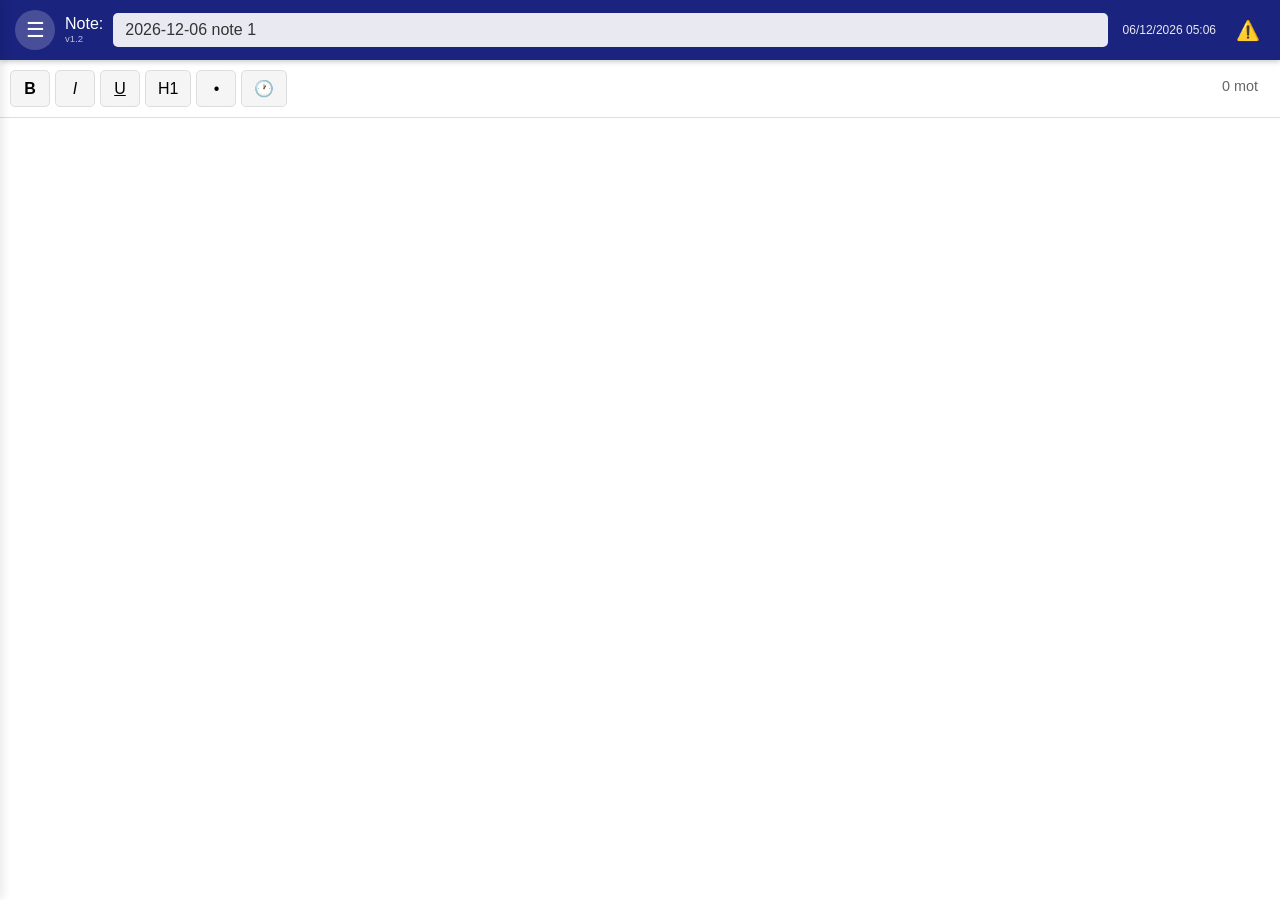
==== index.html @ 63331151 "v1.2: ID alphanumériques uniques pour synchronisation fiable" ====
<!DOCTYPE html>
<html lang="fr">
<head>
    <meta charset="UTF-8">
    <meta name="viewport" content="width=device-width, initial-scale=1.0">
    <meta name="description" content="Bloc-notes avec table des matières - Version Standalone">
    <meta name="theme-color" content="#1a237e">
    <link rel="manifest" href="manifest.json">
    <link rel="icon" type="image/png" sizes="192x192" href="icon-192.png">
    <link rel="icon" type="image/png" sizes="512x512" href="icon-512.png">
    <link rel="shortcut icon" href="icon-192.png">
    <meta name="mobile-web-app-capable" content="yes">
    <meta name="apple-mobile-web-app-capable" content="yes">
    <meta name="apple-mobile-web-app-status-bar-style" content="black-translucent">
    <meta name="apple-mobile-web-app-title" content="Bloc-Notes">
    <link rel="apple-touch-icon" href="icon-192.png">
    <title>Bloc-Notes</title>
    <style>
        * { margin: 0; padding: 0; box-sizing: border-box; }
        body { font-family: -apple-system, BlinkMacSystemFont, 'Segoe UI', Roboto, Oxygen, Ubuntu, sans-serif; background: #f5f5f5; overflow: hidden; }
        .app { display: flex; flex-direction: column; height: 100vh; }
        .sidebar-overlay { position: fixed; top: 0; left: 0; width: 100%; height: 100%; background: rgba(0,0,0,0.5); z-index: 150; display: none; }
        .sidebar-overlay.show { display: block; }
        .header { background: #1a237e; color: white; padding: 10px 15px; display: flex; align-items: center; gap: 10px; box-shadow: 0 2px 5px rgba(0,0,0,0.2); z-index: 100; }
        .note-label-container { display: flex; flex-direction: column; align-items: flex-start; line-height: 1; white-space: nowrap; }
        .note-label { font-size: 1rem; font-weight: 500; white-space: nowrap; }
        .version-label { font-size: 0.6rem; color: rgba(255,255,255,0.7); margin-top: 2px; font-weight: 300; }
        .section-title-header { flex: 1; background: rgba(255,255,255,0.9); border: none; color: #333; font-size: 1rem; font-weight: 500; padding: 8px 12px; border-radius: 5px; outline: none; }
        .section-title-header::placeholder { color: #999; }
        .section-title-header:focus { background: white; }
        .last-modified { font-size: 0.75rem; color: rgba(255,255,255,0.9); white-space: nowrap; padding: 0 5px; }
        .storage-status { font-size: 1.2rem; padding: 0 5px; cursor: help; }
        .btn-menu { background: rgba(255,255,255,0.2); border: none; color: white; font-size: 1.3rem; width: 40px; height: 40px; border-radius: 50%; cursor: pointer; transition: background 0.2s; flex-shrink: 0; }
        .btn-menu:active { background: rgba(255,255,255,0.3); }
        .sidebar { position: fixed; left: -300px; top: 0; width: 300px; height: 100%; background: white; box-shadow: 2px 0 10px rgba(0,0,0,0.1); transition: left 0.3s; z-index: 200; overflow-y: auto; }
        .sidebar.open { left: 0; }
        .sidebar-header { background: #1a237e; color: white; padding: 15px; display: flex; justify-content: space-between; align-items: center; }
        .sidebar-header h2 { font-size: 1.2rem; font-weight: 500; }
        .btn-close { background: none; border: none; color: white; font-size: 1.5rem; cursor: pointer; width: 35px; height: 35px; }
        .btn-new-section { background: #1a237e; color: white; border: none; padding: 12px; margin: 15px 15px 10px 15px; border-radius: 5px; cursor: pointer; font-size: 1rem; font-weight: 500; width: calc(100% - 30px); }
        .btn-export, .btn-import { background: #1a237e; color: white; border: none; padding: 6px 8px; margin: 0 0 10px 0; border-radius: 5px; cursor: pointer; font-size: 0.75rem; font-weight: 500; width: 42%; display: inline-flex; align-items: center; gap: 4px; line-height: 1.2; }
        .btn-export { margin-left: 15px; margin-right: 1%; }
        .btn-import { margin-left: 1%; margin-right: 15px; }
        .btn-icon { font-size: 1.5rem; display: block; flex-shrink: 0; }
        .btn-delete { background: #d32f2f; color: white; border: none; padding: 12px; margin: 0 15px 15px 15px; border-radius: 5px; cursor: pointer; font-size: 1rem; font-weight: 500; width: calc(100% - 30px); }
        .google-drive-section { padding: 0 15px 0 15px; }
        .btn-google-drive, .btn-sync, .btn-restore { color: white; border: none; padding: 12px; margin: 0 0 10px 0; border-radius: 5px; cursor: pointer; font-size: 1rem; font-weight: 500; width: 100%; }
        .btn-google-drive { background: #1565c0; }
        .btn-sync { background: #34a853; margin-bottom: 0; }
        .btn-sync:disabled, .btn-restore:disabled { background: #ccc; cursor: not-allowed; }
        .btn-restore { background: #fbbc04; color: #333; }
        .sync-status { margin-top: 10px; padding: 8px; border-radius: 4px; font-size: 0.85rem; text-align: center; }
        .sync-status.success { background: #d4edda; color: #155724; }
        .sync-status.error { background: #f8d7da; color: #721c24; }
        .sync-status.loading, .sync-status.info { background: #d1ecf1; color: #0c5460; }
        .toc { list-style: none; padding: 0; }
        .toc li { padding: 12px 20px; cursor: pointer; border-bottom: 1px solid #eee; transition: background 0.2s; display: flex; align-items: center; gap: 10px; }
        .toc li input[type="checkbox"] { cursor: pointer; width: 18px; height: 18px; flex-shrink: 0; }
        .toc li span { flex: 1; }
        .toc li:hover { background: #f0f0f0; }
        .toc li.active { background: #e8eaf6; border-left: 4px solid #1a237e; }
        .editor-container { flex: 1; display: flex; flex-direction: column; overflow: hidden; }
        .toolbar { display: flex; gap: 5px; padding: 10px; background: white; border-bottom: 1px solid #ddd; overflow-x: auto; }
        .btn-tool { background: #f5f5f5; border: 1px solid #ddd; padding: 8px 12px; border-radius: 5px; cursor: pointer; font-size: 1rem; min-width: 40px; transition: background 0.2s; }
        .btn-tool:active { background: #e0e0e0; }
        .btn-tool.active { background: #1a237e; color: white; border-color: #1a237e; }
        .word-count { margin-left: auto; padding: 8px 12px; color: #666; font-size: 0.9rem; font-weight: 500; white-space: nowrap; }
        .editor { flex: 1; padding: 20px; background: white; overflow-y: auto; outline: none; font-size: 1rem; line-height: 1.6; }
        .editor p { margin-bottom: 10px; }
        .editor h1 { font-size: 1.8rem; margin: 20px 0 10px 0; color: #333; }
        .editor h2 { font-size: 1.4rem; margin: 15px 0 10px 0; color: #555; }
        .editor ul { margin: 0; padding-left: 20px; }
        .editor li { margin: 0; }
        .editor strong { font-weight: bold; }
        .editor em { font-style: italic; }
        .editor u { text-decoration: underline; }
        @media (max-width: 480px) { .editor { font-size: 0.95rem; padding: 15px; } }
        
        /* Configuration Google Drive */
        .config-overlay { position: fixed; top: 0; left: 0; width: 100%; height: 100%; background: rgba(0,0,0,0.7); z-index: 300; display: none; }
        .config-overlay.show { display: flex; align-items: center; justify-content: center; }
        .config-panel { background: white; padding: 30px; border-radius: 10px; max-width: 500px; width: 90%; }
        .config-panel h3 { margin-bottom: 20px; color: #1a237e; }
        .config-panel label { display: block; margin-bottom: 5px; font-weight: 500; }
        .config-panel input { width: 100%; padding: 10px; margin-bottom: 15px; border: 1px solid #ddd; border-radius: 5px; font-size: 0.9rem; }
        .config-buttons { display: flex; gap: 10px; margin-top: 20px; }
        .config-buttons button { flex: 1; padding: 12px; border: none; border-radius: 5px; cursor: pointer; font-weight: 500; }
        .btn-save-config { background: #4285f4; color: white; }
        .btn-cancel-config { background: #ccc; color: #333; }
    </style>
</head>
<body>
    <div class="app">
        <div class="sidebar-overlay" id="sidebarOverlay"></div>
        <header class="header">
            <button class="btn-menu" id="toggleSidebar">☰</button>
            <div class="note-label-container">
                <span class="note-label">Note:</span>
                <span class="version-label">v1.2</span>
            </div>
            <input type="text" id="sectionTitle" class="section-title-header" placeholder="Titre">
            <span class="last-modified" id="lastModified"></span>
            <span class="storage-status" id="storageStatus" title="Statut de protection des données"></span>
        </header>
        <aside class="sidebar" id="sidebar">
            <div class="sidebar-header">
                <h2>Table des matières</h2>
                <button class="btn-close" id="closeSidebar">✕</button>
            </div>
            <button class="btn-new-section" id="newSectionBtn">+ Nouvelle note</button>
            <button class="btn-delete" id="deleteSectionBtn">🗑️ Supprimer notes cochées</button>
            <button class="btn-export" id="exportBtn"><span class="btn-icon">📥</span><span>Export notes cochées</span></button>
            <button class="btn-import" id="importBtn"><span class="btn-icon">📤</span><span>Import notes</span></button>
            <hr style="margin: 0; border: none; border-top: 1px solid #ddd;">
            <div class="google-drive-section">
                <button class="btn-google-drive" id="googleConfigBtn" style="width: 100%;">⚙️ Config & connexion Google</button>
                <button class="btn-sync" id="googleDriveSyncBtn" disabled>☁️ Synchro Google Drive</button>
                <div id="syncStatus" class="sync-status"></div>
            </div>
            <input type="file" id="importFileInput" accept=".json" style="display: none;">
            <ul class="toc" id="tocList"></ul>
        </aside>
        <main class="editor-container">
            <div class="toolbar">
                <button class="btn-tool" id="boldBtn" title="Gras (Ctrl+B)"><strong>B</strong></button>
                <button class="btn-tool" id="italicBtn" title="Italique (Ctrl+I)"><em>I</em></button>
                <button class="btn-tool" id="underlineBtn" title="Souligné (Ctrl+U)"><u>U</u></button>
                <button class="btn-tool" id="h1Btn" title="Titre (H1) / Normal">H1</button>
                <button class="btn-tool" id="ulBtn" title="Liste">•</button>
                <button class="btn-tool" id="timestampBtn" title="Insérer date et heure">🕐</button>
                <span class="word-count" id="wordCount">0 mots</span>
            </div>
            <div class="editor" id="editor" contenteditable="true" spellcheck="true"></div>
        </main>
    </div>
    
    <!-- Panneau de configuration Google Drive -->
    <div class="config-overlay" id="configOverlay">
        <div class="config-panel">
            <h3>⚙️ Configuration Google Drive</h3>
            <p style="font-size: 0.9rem; color: #666; margin-bottom: 20px;">
                Configurez vos identifiants Google Drive une seule fois.
                <a href="https://github.com/mikolajkopernikus/bloc-notes/blob/main/CONFIGURATION_GOOGLE_DRIVE.md" target="_blank" style="color: #4285f4;">Voir le guide</a>
            </p>
            <label for="clientIdInput">Client ID:</label>
            <input type="text" id="clientIdInput" placeholder="123456789-abc.apps.googleusercontent.com">
            
            <label for="apiKeyInput">API Key:</label>
            <input type="text" id="apiKeyInput" placeholder="AIzaSy...">
            
            <div class="config-buttons">
                <button class="btn-save-config" id="saveConfigBtn">💾 Enregistrer & connect</button>
                <button class="btn-cancel-config" id="cancelConfigBtn">❌ Annuler</button>
            </div>
        </div>
    </div>

    <script>
// ===== DATABASE (IndexedDB) =====
const DB_NAME='BlocNotesDB',DB_VERSION=1,STORE_NAME='sections';
let db=null;
async function initDB(){return new Promise((r,j)=>{const req=indexedDB.open(DB_NAME,DB_VERSION);req.onerror=()=>j(req.error);req.onsuccess=()=>{db=req.result;r(db)};req.onupgradeneeded=e=>{db=e.target.result;if(!db.objectStoreNames.contains(STORE_NAME)){const os=db.createObjectStore(STORE_NAME,{keyPath:'id'});os.createIndex('lastModified','lastModified',{unique:false})}}})}
async function checkPersistentStorage(){if(navigator.storage&&navigator.storage.persisted){const p=await navigator.storage.persisted();const el=document.getElementById('storageStatus');if(el){el.textContent=p?'🔒':'⚠️';el.title=p?'Données protégées':'ATTENTION: Données non protégées';el.style.color=p?'#4CAF50':'#ff9800'}return p}return false}
async function requestPersistentStorage(){if(navigator.storage&&navigator.storage.persist){const p=await navigator.storage.persist();await checkPersistentStorage();return p}return false}
async function saveAllSections(secs){if(!db)await initDB();return new Promise((r,j)=>{const t=db.transaction([STORE_NAME],'readwrite'),os=t.objectStore(STORE_NAME);os.clear().onsuccess=()=>secs.forEach(s=>os.add(s));t.oncomplete=()=>r();t.onerror=()=>j(t.error)})}
async function loadAllSections(){if(!db)await initDB();return new Promise((r,j)=>{const t=db.transaction([STORE_NAME],'readonly'),req=t.objectStore(STORE_NAME).getAll();req.onsuccess=()=>r(req.result);req.onerror=()=>j(req.error)})}
async function migrateFromLocalStorage(){try{const d=localStorage.getItem('bloc-notes-sections');if(d){const s=JSON.parse(d);await saveAllSections(s);localStorage.removeItem('bloc-notes-sections');return s}}catch(e){}return null}

// ===== GOOGLE DRIVE SYNC (avec configuration) =====
let GOOGLE_CONFIG={CLIENT_ID:'',API_KEY:'',DISCOVERY_DOC:'https://www.googleapis.com/discovery/v1/apis/drive/v3/rest',SCOPES:'https://www.googleapis.com/auth/drive.file'};
let tokenClient,gapiInited=false,gisInited=false,isSignedIn=false,lastInitError=null;
function loadGoogleConfig(){const c=localStorage.getItem('googleDriveConfig');if(c){const cfg=JSON.parse(c);GOOGLE_CONFIG.CLIENT_ID=cfg.clientId||'';GOOGLE_CONFIG.API_KEY=cfg.apiKey||''}}
function saveGoogleConfig(clientId,apiKey){localStorage.setItem('googleDriveConfig',JSON.stringify({clientId,apiKey}));GOOGLE_CONFIG.CLIENT_ID=clientId;GOOGLE_CONFIG.API_KEY=apiKey}
async function initGoogleDrive(){loadGoogleConfig();if(!GOOGLE_CONFIG.CLIENT_ID||!GOOGLE_CONFIG.API_KEY){console.log('Configuration Google Drive non définie');return}try{await loadGoogleAPIs();await gapiInit();gisInit();lastInitError=null}catch(e){console.error('Erreur init Google Drive:',e);lastInitError=e.message||String(e);showSyncStatus('❌ Erreur: '+lastInitError,'error')}}
function loadGoogleAPIs(){return new Promise((r,j)=>{if(window.gapi&&window.google){r();return}const gs=document.createElement('script');gs.src='https://apis.google.com/js/api.js';gs.onload=()=>{const gis=document.createElement('script');gis.src='https://accounts.google.com/gsi/client';gis.onload=r;gis.onerror=j;document.body.appendChild(gis)};gs.onerror=j;document.body.appendChild(gs)})}
async function gapiInit(){await new Promise(r=>gapi.load('client',r));await gapi.client.init({apiKey:GOOGLE_CONFIG.API_KEY,discoveryDocs:[GOOGLE_CONFIG.DISCOVERY_DOC]});gapiInited=true}
function gisInit(){tokenClient=google.accounts.oauth2.initTokenClient({client_id:GOOGLE_CONFIG.CLIENT_ID,scope:GOOGLE_CONFIG.SCOPES,callback:res=>{if(res.error)throw res;isSignedIn=true;updateSyncButton();showSyncStatus('✓ Connecté','success');checkAutoRestore()}});gisInited=true}
async function checkAutoRestore(){if(sections.length===0){const f=await findNotesFile();if(f){if(confirm('Aucune note locale trouvée. Voulez-vous restaurer vos notes depuis Google Drive ?')){await restoreFromGoogleDrive()}}}}
function generateUniqueId(){return Date.now().toString(36)+Math.random().toString(36).substr(2,9)}
async function signInGoogleDrive(){if(!GOOGLE_CONFIG.CLIENT_ID){alert('Veuillez d\'abord configurer vos identifiants Google Drive (bouton ⚙️ Configurer)');return}if(!gapiInited||!gisInited){showSyncStatus('⏳ Initialisation...','loading');let attempts=0;while((!gapiInited||!gisInited)&&attempts<20){await new Promise(r=>setTimeout(r,500));attempts++}if(!gapiInited||!gisInited){const err=lastInitError||'Timeout d\'initialisation';alert('❌ Erreur d\'initialisation:\n\n'+err+'\n\nVérifiez :\n1. CLIENT_ID correct\n2. API_KEY correcte\n3. Origines autorisées dans Google Cloud Console');showSyncStatus('❌ '+err,'error');return}showSyncStatus('','info')}tokenClient.requestAccessToken({prompt:'consent'})}
function signOutGoogleDrive(){const t=gapi.client.getToken();if(t){google.accounts.oauth2.revoke(t.access_token);gapi.client.setToken('');isSignedIn=false;updateSyncButton();showSyncStatus('Déconnecté','info')}}
async function smartSync(){if(!isSignedIn){alert('Connectez-vous d\'abord');return}const btn=document.getElementById('googleDriveSyncBtn'),originalText=btn.textContent;btn.disabled=true;btn.textContent='⏳ Synchro...';showSyncStatus('⏳ Synchronisation...','loading');try{const remoteFile=await findNotesFile();if(!remoteFile){if(sections.length===0){alert('Aucune note à synchroniser.');showSyncStatus('','info');return}await uploadToGoogleDrive();btn.textContent=originalText;btn.disabled=false;return}const response=await gapi.client.drive.files.get({fileId:remoteFile.id,alt:'media'}),remoteData=JSON.parse(response.body);if(!remoteData.sections||!Array.isArray(remoteData.sections)){throw new Error('Format distant invalide')}const remoteDeleted=remoteData.deletedNotes||[];const allIds=new Set([...sections.map(s=>s.id),...remoteData.sections.map(s=>s.id),...deletedNotes.map(d=>d.id),...remoteDeleted.map(d=>d.id)]);let added=0,updated=0,deleted=0;const newSections=[];allIds.forEach(id=>{const localNote=sections.find(s=>s.id===id);const remoteNote=remoteData.sections.find(s=>s.id===id);const localDel=deletedNotes.find(d=>d.id===id);const remoteDel=remoteDeleted.find(d=>d.id===id);const localDate=localNote?new Date(localNote.lastModified):(localDel?new Date(localDel.deletedAt):null);const remoteDate=remoteNote?new Date(remoteNote.lastModified):(remoteDel?new Date(remoteDel.deletedAt):null);const localIsDeleted=!!localDel;const remoteIsDeleted=!!remoteDel;if(!localDate&&!remoteDate)return;if(!localDate){if(remoteIsDeleted){deletedNotes.push(remoteDel);deleted++}else{newSections.push(remoteNote);added++}return}if(!remoteDate){if(localIsDeleted){deleted++}else{newSections.push(localNote);added++}return}if(localDate>remoteDate){if(localIsDeleted){if(!remoteIsDeleted)deleted++}else{newSections.push(localNote);updated++}}else{if(remoteIsDeleted){if(!localDel){deletedNotes.push(remoteDel);deleted++}}else{newSections.push(remoteNote);if(localNote&&remoteDate>localDate)updated++}}});sections=newSections;deletedNotes=[...new Map(deletedNotes.map(d=>[d.id,d])).values()];await saveData();updateTOC();if(currentSectionId){const stillExists=sections.find(s=>s.id===currentSectionId);if(stillExists){loadSection(currentSectionId)}else if(sections.length>0){loadSection(sections[0].id)}}else if(sections.length>0){loadSection(sections[0].id)}await uploadToGoogleDrive();showSyncStatus(`✓ Sync: ${added} ajout, ${updated} màj, ${deleted} suppr`,'success')}catch(e){showSyncStatus('❌ Erreur','error');alert('Erreur: '+e.message)}finally{btn.textContent=originalText;btn.disabled=false}}
async function mergeSections(local,remote){const result=[],conflicts=[],localMap=new Map(local.map(s=>([s.id,s]))),remoteMap=new Map(remote.map(s=>([s.id,s])));let added=0,updated=0;remote.forEach(r=>{const l=localMap.get(r.id);if(!l){result.push(r);added++;localMap.delete(r.id)}else{if(new Date(r.lastModified)>new Date(l.lastModified)){result.push(r);updated++;conflicts.push({title:r.title,chosenVersion:'distante'})}else{result.push(l)}localMap.delete(r.id)}});localMap.forEach(l=>{result.push(l);added++});return{result,conflicts,added,updated}}
async function uploadToGoogleDrive(){showSyncStatus('⏳ Upload...','loading');const d={sections,deletedNotes,lastSync:new Date().toISOString(),version:'0.7'},json=JSON.stringify(d,null,2),f=await findNotesFile();f?await updateFileInDrive(f.id,json):await createFileInDrive(json);showSyncStatus('✓ Synchronisé','success');localStorage.setItem('lastGoogleDriveSync',new Date().toISOString())}
async function restoreFromGoogleDrive(){showSyncStatus('⏳ Restauration...','loading');try{const f=await findNotesFile();if(!f){alert('Aucune sauvegarde');showSyncStatus('❌ Aucune sauvegarde','error');return}const r=await gapi.client.drive.files.get({fileId:f.id,alt:'media'}),d=JSON.parse(r.body);if(d.sections&&Array.isArray(d.sections)){sections=d.sections;await saveData();updateTOC();if(sections.length>0)loadSection(sections[0].id);showSyncStatus('✓ Restauré','success')}else throw new Error('Format invalide')}catch(e){showSyncStatus('❌ Erreur','error');alert('Erreur: '+e.message)}}
async function findNotesFile(){try{const r=await gapi.client.drive.files.list({q:"name='bloc-notes-backup.json' and trashed=false",spaces:'drive',fields:'files(id, name, modifiedTime)'});return r.result.files&&r.result.files.length>0?r.result.files[0]:null}catch(e){throw e}}
async function createFileInDrive(content){const f=new Blob([content],{type:'application/json'}),m={name:'bloc-notes-backup.json',mimeType:'application/json'},form=new FormData();form.append('metadata',new Blob([JSON.stringify(m)],{type:'application/json'}));form.append('file',f);const r=await fetch('https://www.googleapis.com/upload/drive/v3/files?uploadType=multipart',{method:'POST',headers:new Headers({'Authorization':'Bearer '+gapi.client.getToken().access_token}),body:form});return await r.json()}
async function updateFileInDrive(fileId,content){const f=new Blob([content],{type:'application/json'}),r=await fetch(`https://www.googleapis.com/upload/drive/v3/files/${fileId}?uploadType=media`,{method:'PATCH',headers:new Headers({'Authorization':'Bearer '+gapi.client.getToken().access_token,'Content-Type':'application/json'}),body:f});return await r.json()}
function updateSyncButton(){const sb=document.getElementById('googleDriveSyncBtn'),sib=document.getElementById('googleDriveSignInBtn'),sob=document.getElementById('googleDriveSignOutBtn');if(isSignedIn){if(sb)sb.disabled=false;if(sib)sib.style.display='none';if(sob)sob.style.display='inline-block'}else{if(sb)sb.disabled=true;if(sib)sib.style.display='inline-block';if(sob)sob.style.display='none'}}
function showSyncStatus(msg,type){const el=document.getElementById('syncStatus');if(!el)return;el.textContent=msg;el.className='sync-status '+type;if(type!=='error')setTimeout(()=>{el.textContent='';el.className='sync-status'},5000)}

// ===== APP LOGIC =====
let sections=[],currentSectionId=null,autoSaveTimer=null,deletedNotes=[];
document.addEventListener('DOMContentLoaded',async()=>{await initDB();await requestPersistentStorage();await loadData();updateTOC();initializeEventListeners();initGoogleDrive();if(sections.length===0)createNewSection();else loadSection(sections[0].id)});
function initializeEventListeners(){document.getElementById('toggleSidebar').addEventListener('click',()=>{document.getElementById('sidebar').classList.add('open');document.getElementById('sidebarOverlay').classList.add('show')});document.getElementById('closeSidebar').addEventListener('click',()=>{document.getElementById('sidebar').classList.remove('open');document.getElementById('sidebarOverlay').classList.remove('show')});document.getElementById('sidebarOverlay').addEventListener('click',()=>{document.getElementById('sidebar').classList.remove('open');document.getElementById('sidebarOverlay').classList.remove('show')});document.getElementById('newSectionBtn').addEventListener('click',createNewSection);document.getElementById('exportBtn').addEventListener('click',exportSelectedNotes);document.getElementById('importBtn').addEventListener('click',()=>document.getElementById('importFileInput').click());document.getElementById('importFileInput').addEventListener('change',importNotes);document.getElementById('deleteSectionBtn').addEventListener('click',deleteSelectedSections);document.getElementById('googleConfigBtn').addEventListener('click',showConfigPanel);document.getElementById('googleDriveSyncBtn').addEventListener('click',smartSync);document.getElementById('sectionTitle').addEventListener('input',updateSectionTitle);document.getElementById('boldBtn').addEventListener('click',()=>execCommand('bold'));document.getElementById('italicBtn').addEventListener('click',()=>execCommand('italic'));document.getElementById('underlineBtn').addEventListener('click',()=>execCommand('underline'));document.getElementById('h1Btn').addEventListener('click',toggleHeading);document.getElementById('ulBtn').addEventListener('click',toggleList);document.getElementById('timestampBtn').addEventListener('click',insertTimestamp);const ed=document.getElementById('editor');ed.addEventListener('input',()=>{if(currentSectionId){const s=sections.find(x=>x.id===currentSectionId);if(s){s.content=ed.innerHTML;s.lastModified=new Date().toISOString();updateLastModifiedDisplay(s.lastModified);updateWordCount();clearTimeout(autoSaveTimer);autoSaveTimer=setTimeout(()=>saveData(),500)}}});ed.addEventListener('mouseup',updateToolbarState);ed.addEventListener('keyup',updateToolbarState);ed.addEventListener('focus',updateToolbarState);document.addEventListener('keydown',e=>{if(e.ctrlKey||e.metaKey){if(e.key==='b'){e.preventDefault();execCommand('bold')}else if(e.key==='i'){e.preventDefault();execCommand('italic')}else if(e.key==='u'){e.preventDefault();execCommand('underline')}}})}
function showConfigPanel(){const co=document.getElementById('configOverlay');co.classList.add('show');loadGoogleConfig();document.getElementById('clientIdInput').value=GOOGLE_CONFIG.CLIENT_ID||'';document.getElementById('apiKeyInput').value=GOOGLE_CONFIG.API_KEY||'';document.getElementById('saveConfigBtn').onclick=async()=>{const cid=document.getElementById('clientIdInput').value.trim(),ak=document.getElementById('apiKeyInput').value.trim();if(!cid||!ak){alert('Veuillez remplir les deux champs');return}saveGoogleConfig(cid,ak);co.classList.remove('show');await initGoogleDrive();await signInGoogleDrive()};document.getElementById('cancelConfigBtn').onclick=()=>co.classList.remove('show')}
async function loadData(){try{let data=await loadAllSections();if(!data||data.length===0){data=await migrateFromLocalStorage()}if(data&&data.length>0){sections=data}else{sections=[]}const delStr=localStorage.getItem('deletedNotes');if(delStr){try{deletedNotes=JSON.parse(delStr)}catch(e){deletedNotes=[]}}}catch(e){sections=[];deletedNotes=[]}}
async function saveData(){try{await saveAllSections(sections);localStorage.setItem('deletedNotes',JSON.stringify(deletedNotes))}catch(e){}}
function saveCurrentSection(){if(currentSectionId){const s=sections.find(x=>x.id===currentSectionId);if(s){s.content=document.getElementById('editor').innerHTML;s.title=document.getElementById('sectionTitle').value||'Sans titre';s.lastModified=new Date().toISOString()}}}
function createNewSection(){saveCurrentSection();const n=new Date(),y=n.getFullYear(),m=String(n.getMonth()+1).padStart(2,'0'),d=String(n.getDate()).padStart(2,'0'),ds=`${y}-${m}-${d}`,tn=sections.filter(s=>s.title&&s.title.startsWith(ds)).length+1,newS={id:generateUniqueId(),title:`${ds} note ${tn}`,content:'',createdAt:n.toISOString(),lastModified:n.toISOString()};sections.push(newS);updateTOC();loadSection(newS.id);saveData();document.getElementById('sidebar').classList.remove('open');document.getElementById('sidebarOverlay').classList.remove('show')}
function updateWordCount(){const ed=document.getElementById('editor'),text=ed.innerText.trim(),words=text?text.split(/\s+/).filter(w=>w.length>0).length:0;document.getElementById('wordCount').textContent=words+' mot'+(words>1?'s':'')}
function loadSection(sid){saveCurrentSection();const s=sections.find(x=>x.id===sid);if(!s)return;currentSectionId=sid;document.getElementById('sectionTitle').value=s.title;document.getElementById('editor').innerHTML=s.content;updateLastModifiedDisplay(s.lastModified);updateWordCount();document.querySelectorAll('.toc li').forEach(li=>{li.classList.remove('active');if(parseInt(li.dataset.id)===sid)li.classList.add('active')});saveData()}function updateSectionTitle(){if(!currentSectionId)return;const s=sections.find(x=>x.id===currentSectionId);if(s){s.title=document.getElementById('sectionTitle').value||'Sans titre';s.lastModified=new Date().toISOString();updateLastModifiedDisplay(s.lastModified);updateTOC();clearTimeout(autoSaveTimer);autoSaveTimer=setTimeout(()=>saveData(),500)}}
function deleteSelectedSections(){const cbs=document.querySelectorAll('.toc input[type="checkbox"]:checked');if(cbs.length===0){alert('Sélectionnez au moins une note');return}if(sections.length===cbs.length){alert('Vous ne pouvez pas tout supprimer');return}const ids=Array.from(cbs).map(cb=>parseInt(cb.dataset.sectionId));if(!confirm(`Supprimer ${ids.length} note(s) ?`))return;const now=new Date().toISOString();ids.forEach(id=>{deletedNotes.push({id:id,deletedAt:now})});sections=sections.filter(s=>!ids.includes(s.id));if(ids.includes(currentSectionId))loadSection(sections[0].id);updateTOC();saveData()}
function updateTOC(){const tl=document.getElementById('tocList');tl.innerHTML='';sections.forEach(s=>{const li=document.createElement('li');li.dataset.id=s.id;if(s.id===currentSectionId)li.classList.add('active');const cb=document.createElement('input');cb.type='checkbox';cb.dataset.sectionId=s.id;cb.addEventListener('click',e=>e.stopPropagation());const sp=document.createElement('span');sp.textContent=s.title;sp.addEventListener('click',()=>{loadSection(s.id);document.getElementById('sidebar').classList.remove('open');document.getElementById('sidebarOverlay').classList.remove('show')});li.appendChild(cb);li.appendChild(sp);tl.appendChild(li)})}
function updateLastModifiedDisplay(iso){const el=document.getElementById('lastModified');if(!el)return;try{const d=new Date(iso);el.textContent=d.toLocaleString('fr-FR',{year:'numeric',month:'2-digit',day:'2-digit',hour:'2-digit',minute:'2-digit'})}catch(e){el.textContent=''}}
function execCommand(cmd,val=null){document.execCommand(cmd,false,val);document.getElementById('editor').focus();setTimeout(updateToolbarState,10)}
function toggleHeading(){const sel=window.getSelection();if(!sel.rangeCount)return;const rg=sel.getRangeAt(0);let n=rg.startContainer;while(n&&n.nodeType!==1)n=n.parentNode;if(n&&n!==document.getElementById('editor')){if(n.tagName==='H1'){const dv=document.createElement('div');dv.innerHTML=n.innerHTML;removeAllFontSizes(dv);n.parentNode.replaceChild(dv,n);const nr=document.createRange();nr.selectNodeContents(dv);nr.collapse(false);sel.removeAllRanges();sel.addRange(nr)}else{const h=document.createElement('h1');h.innerHTML=n.innerHTML;n.parentNode.replaceChild(h,n);const nr=document.createRange();nr.selectNodeContents(h);nr.collapse(false);sel.removeAllRanges();sel.addRange(nr)}}document.getElementById('editor').focus();updateToolbarState()}
function removeAllFontSizes(el){if(el.style)el.style.fontSize='';el.querySelectorAll('*').forEach(e=>{if(e.style)e.style.fontSize=''})}
function insertTimestamp(){const n=new Date(),ts=`${n.getFullYear()}-${String(n.getMonth()+1).padStart(2,'0')}-${String(n.getDate()).padStart(2,'0')} ${String(n.getHours()).padStart(2,'0')}:${String(n.getMinutes()).padStart(2,'0')}`,sel=window.getSelection();if(sel.rangeCount>0){const rg=sel.getRangeAt(0);rg.deleteContents();const tn=document.createTextNode(ts);rg.insertNode(tn);rg.setStartAfter(tn);rg.setEndAfter(tn);sel.removeAllRanges();sel.addRange(rg);if(currentSectionId){const s=sections.find(x=>x.id===currentSectionId);if(s){s.content=document.getElementById('editor').innerHTML;s.lastModified=new Date().toISOString();updateLastModifiedDisplay(s.lastModified);clearTimeout(autoSaveTimer);autoSaveTimer=setTimeout(()=>saveData(),500)}}}document.getElementById('editor').focus()}
function toggleList(){const sel=window.getSelection();if(!sel.rangeCount)return;const rg=sel.getRangeAt(0);let n=rg.startContainer;while(n&&n.nodeType!==1)n=n.parentNode;let lp=n;while(lp&&lp!==document.getElementById('editor')){if(lp.tagName==='UL'){removeList(lp);document.getElementById('editor').focus();updateToolbarState();return}lp=lp.parentNode}if(n&&n!==document.getElementById('editor')){const ul=document.createElement('ul'),li=document.createElement('li');li.innerHTML=n.innerHTML;ul.appendChild(li);n.parentNode.replaceChild(ul,n);const nr=document.createRange();nr.selectNodeContents(li);nr.collapse(false);sel.removeAllRanges();sel.addRange(nr)}document.getElementById('editor').focus();updateToolbarState()}
function removeList(ul){const sel=window.getSelection(),rg=sel.getRangeAt(0);let li=rg.startContainer;while(li&&li.tagName!=='LI')li=li.parentNode;if(li){const dv=document.createElement('div');dv.innerHTML=li.innerHTML;ul.parentNode.replaceChild(dv,ul);const nr=document.createRange();nr.selectNodeContents(dv);nr.collapse(false);sel.removeAllRanges();sel.addRange(nr)}}
function increaseFontSize(){const sel=window.getSelection();if(sel.rangeCount>0&&!sel.isCollapsed){const rg=sel.getRangeAt(0),fg=rg.extractContents();adjustFontSizeInFragment(fg,1.2);rg.insertNode(fg);const nr=document.createRange();nr.setStartBefore(fg.firstChild);nr.setEndAfter(fg.lastChild);sel.removeAllRanges();sel.addRange(nr)}document.getElementById('editor').focus()}
function decreaseFontSize(){const sel=window.getSelection();if(sel.rangeCount>0&&!sel.isCollapsed){const rg=sel.getRangeAt(0),fg=rg.extractContents();adjustFontSizeInFragment(fg,0.8);rg.insertNode(fg);const nr=document.createRange();nr.setStartBefore(fg.firstChild);nr.setEndAfter(fg.lastChild);sel.removeAllRanges();sel.addRange(nr)}document.getElementById('editor').focus()}
function adjustFontSizeInFragment(n,f){if(n.nodeType===1){if(n.style&&n.style.fontSize){n.style.fontSize=(parseFloat(n.style.fontSize)*f)+'px'}else{const td=document.createElement('div');td.appendChild(n.cloneNode(false));document.getElementById('editor').appendChild(td);const cs=parseFloat(window.getComputedStyle(td.firstChild).fontSize);document.getElementById('editor').removeChild(td);n.style.fontSize=(cs*f)+'px'}}else if(n.nodeType===3){const sp=document.createElement('span'),td=document.createElement('div');td.textContent=n.textContent;document.getElementById('editor').appendChild(td);const cs=parseFloat(window.getComputedStyle(td).fontSize);document.getElementById('editor').removeChild(td);sp.style.fontSize=(cs*f)+'px';sp.textContent=n.textContent;n.parentNode.replaceChild(sp,n)}Array.from(n.childNodes).forEach(c=>adjustFontSizeInFragment(c,f))}
function updateToolbarState(){const bb=document.getElementById('boldBtn'),ib=document.getElementById('italicBtn'),ub=document.getElementById('underlineBtn'),h1b=document.getElementById('h1Btn');document.queryCommandState('bold')?bb.classList.add('active'):bb.classList.remove('active');document.queryCommandState('italic')?ib.classList.add('active'):ib.classList.remove('active');document.queryCommandState('underline')?ub.classList.add('active'):ub.classList.remove('active');const sel=window.getSelection();if(sel.rangeCount>0){let n=sel.getRangeAt(0).startContainer;while(n&&n.nodeType!==1)n=n.parentNode;n&&n.tagName==='H1'?h1b.classList.add('active'):h1b.classList.remove('active');let ln=n,inList=false;while(ln&&ln!==document.getElementById('editor')){if(ln.tagName==='UL'||ln.tagName==='LI'){inList=true;break}ln=ln.parentNode}const ulb=document.getElementById('ulBtn');inList?ulb.classList.add('active'):ulb.classList.remove('active')}}
function exportSelectedNotes(){const cbs=document.querySelectorAll('.toc input[type="checkbox"]:checked');if(cbs.length===0){alert('Sélectionnez au moins une note');return}const ids=Array.from(cbs).map(cb=>parseInt(cb.dataset.sectionId)),exp=sections.filter(s=>ids.includes(s.id)),json=JSON.stringify(exp,null,2),blob=new Blob([json],{type:'application/json'}),url=URL.createObjectURL(blob),a=document.createElement('a');a.href=url;a.download=`notes-export-${new Date().toISOString().slice(0,10)}.json`;a.click();URL.revokeObjectURL(url)}
function importNotes(e){const f=e.target.files[0];if(!f)return;const r=new FileReader();r.onload=ev=>{try{const d=JSON.parse(ev.target.result);if(!Array.isArray(d)){alert('Format invalide');return}d.forEach(n=>{n.id=generateUniqueId();sections.push(n)});updateTOC();saveData();alert(`${d.length} note(s) importée(s)`)}catch(err){alert('Erreur d\'import')}e.target.value=''};r.readAsText(f)}
    </script>
</body>
</html>
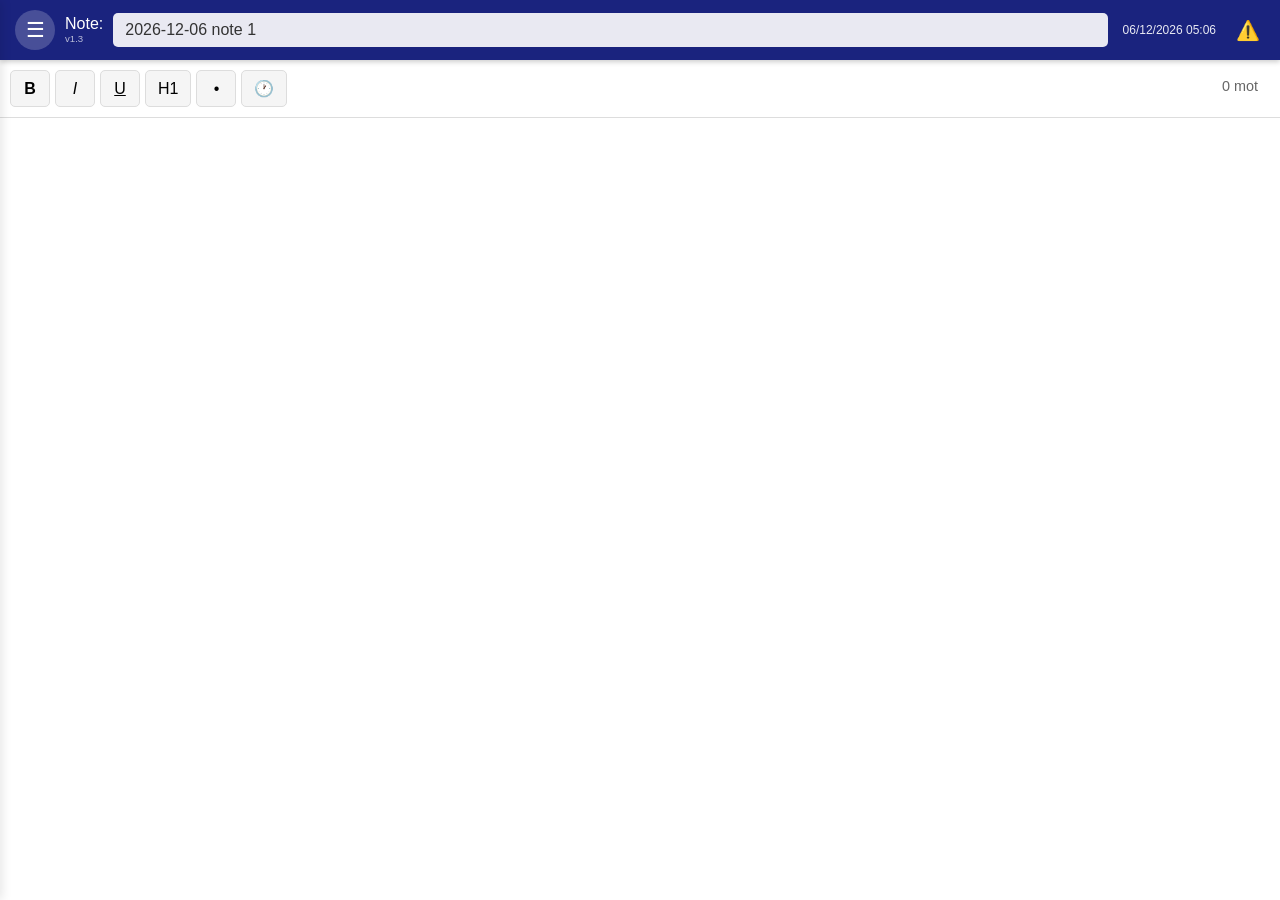
==== commit af922722: "v1.3: Suppression définitive + tooltip ID et date dans menu" ====
--- a/index.html
+++ b/index.html
@@ -96,7 +96,7 @@
             <button class="btn-menu" id="toggleSidebar">☰</button>
             <div class="note-label-container">
                 <span class="note-label">Note:</span>
-                <span class="version-label">v1.2</span>
+                <span class="version-label">v1.3</span>
             </div>
             <input type="text" id="sectionTitle" class="section-title-header" placeholder="Titre">
             <span class="last-modified" id="lastModified"></span>
@@ -179,9 +179,9 @@
 function generateUniqueId(){return Date.now().toString(36)+Math.random().toString(36).substr(2,9)}
 async function signInGoogleDrive(){if(!GOOGLE_CONFIG.CLIENT_ID){alert('Veuillez d\'abord configurer vos identifiants Google Drive (bouton ⚙️ Configurer)');return}if(!gapiInited||!gisInited){showSyncStatus('⏳ Initialisation...','loading');let attempts=0;while((!gapiInited||!gisInited)&&attempts<20){await new Promise(r=>setTimeout(r,500));attempts++}if(!gapiInited||!gisInited){const err=lastInitError||'Timeout d\'initialisation';alert('❌ Erreur d\'initialisation:\n\n'+err+'\n\nVérifiez :\n1. CLIENT_ID correct\n2. API_KEY correcte\n3. Origines autorisées dans Google Cloud Console');showSyncStatus('❌ '+err,'error');return}showSyncStatus('','info')}tokenClient.requestAccessToken({prompt:'consent'})}
 function signOutGoogleDrive(){const t=gapi.client.getToken();if(t){google.accounts.oauth2.revoke(t.access_token);gapi.client.setToken('');isSignedIn=false;updateSyncButton();showSyncStatus('Déconnecté','info')}}
-async function smartSync(){if(!isSignedIn){alert('Connectez-vous d\'abord');return}const btn=document.getElementById('googleDriveSyncBtn'),originalText=btn.textContent;btn.disabled=true;btn.textContent='⏳ Synchro...';showSyncStatus('⏳ Synchronisation...','loading');try{const remoteFile=await findNotesFile();if(!remoteFile){if(sections.length===0){alert('Aucune note à synchroniser.');showSyncStatus('','info');return}await uploadToGoogleDrive();btn.textContent=originalText;btn.disabled=false;return}const response=await gapi.client.drive.files.get({fileId:remoteFile.id,alt:'media'}),remoteData=JSON.parse(response.body);if(!remoteData.sections||!Array.isArray(remoteData.sections)){throw new Error('Format distant invalide')}const remoteDeleted=remoteData.deletedNotes||[];const allIds=new Set([...sections.map(s=>s.id),...remoteData.sections.map(s=>s.id),...deletedNotes.map(d=>d.id),...remoteDeleted.map(d=>d.id)]);let added=0,updated=0,deleted=0;const newSections=[];allIds.forEach(id=>{const localNote=sections.find(s=>s.id===id);const remoteNote=remoteData.sections.find(s=>s.id===id);const localDel=deletedNotes.find(d=>d.id===id);const remoteDel=remoteDeleted.find(d=>d.id===id);const localDate=localNote?new Date(localNote.lastModified):(localDel?new Date(localDel.deletedAt):null);const remoteDate=remoteNote?new Date(remoteNote.lastModified):(remoteDel?new Date(remoteDel.deletedAt):null);const localIsDeleted=!!localDel;const remoteIsDeleted=!!remoteDel;if(!localDate&&!remoteDate)return;if(!localDate){if(remoteIsDeleted){deletedNotes.push(remoteDel);deleted++}else{newSections.push(remoteNote);added++}return}if(!remoteDate){if(localIsDeleted){deleted++}else{newSections.push(localNote);added++}return}if(localDate>remoteDate){if(localIsDeleted){if(!remoteIsDeleted)deleted++}else{newSections.push(localNote);updated++}}else{if(remoteIsDeleted){if(!localDel){deletedNotes.push(remoteDel);deleted++}}else{newSections.push(remoteNote);if(localNote&&remoteDate>localDate)updated++}}});sections=newSections;deletedNotes=[...new Map(deletedNotes.map(d=>[d.id,d])).values()];await saveData();updateTOC();if(currentSectionId){const stillExists=sections.find(s=>s.id===currentSectionId);if(stillExists){loadSection(currentSectionId)}else if(sections.length>0){loadSection(sections[0].id)}}else if(sections.length>0){loadSection(sections[0].id)}await uploadToGoogleDrive();showSyncStatus(`✓ Sync: ${added} ajout, ${updated} màj, ${deleted} suppr`,'success')}catch(e){showSyncStatus('❌ Erreur','error');alert('Erreur: '+e.message)}finally{btn.textContent=originalText;btn.disabled=false}}
+async function smartSync(){if(!isSignedIn){alert('Connectez-vous d\'abord');return}const btn=document.getElementById('googleDriveSyncBtn'),originalText=btn.textContent;btn.disabled=true;btn.textContent='⏳ Synchro...';showSyncStatus('⏳ Synchronisation...','loading');try{const remoteFile=await findNotesFile();if(!remoteFile){if(sections.length===0){alert('Aucune note à synchroniser.');showSyncStatus('','info');return}deletedNotes=[];await saveData();await uploadToGoogleDrive();btn.textContent=originalText;btn.disabled=false;return}const response=await gapi.client.drive.files.get({fileId:remoteFile.id,alt:'media'}),remoteData=JSON.parse(response.body);if(!remoteData.sections||!Array.isArray(remoteData.sections)){throw new Error('Format distant invalide')}const localDeletedIds=deletedNotes.map(d=>d.id);let remoteSections=remoteData.sections.filter(s=>!localDeletedIds.includes(s.id));const allIds=new Set([...sections.map(s=>s.id),...remoteSections.map(s=>s.id)]);let added=0,updated=0,deleted=localDeletedIds.length;const newSections=[];allIds.forEach(id=>{const localNote=sections.find(s=>s.id===id);const remoteNote=remoteSections.find(s=>s.id===id);if(!localNote&&remoteNote){newSections.push(remoteNote);added++;return}if(localNote&&!remoteNote){newSections.push(localNote);added++;return}if(localNote&&remoteNote){const localDate=new Date(localNote.lastModified);const remoteDate=new Date(remoteNote.lastModified);if(localDate>remoteDate){newSections.push(localNote);updated++}else{newSections.push(remoteNote);if(remoteDate>localDate)updated++}}});sections=newSections;deletedNotes=[];await saveData();updateTOC();if(currentSectionId){const stillExists=sections.find(s=>s.id===currentSectionId);if(stillExists){loadSection(currentSectionId)}else if(sections.length>0){loadSection(sections[0].id)}}else if(sections.length>0){loadSection(sections[0].id)}await uploadToGoogleDrive();showSyncStatus(`✓ Sync: ${added} ajout, ${updated} màj, ${deleted} suppr`,'success')}catch(e){showSyncStatus('❌ Erreur','error');alert('Erreur: '+e.message)}finally{btn.textContent=originalText;btn.disabled=false}}
 async function mergeSections(local,remote){const result=[],conflicts=[],localMap=new Map(local.map(s=>([s.id,s]))),remoteMap=new Map(remote.map(s=>([s.id,s])));let added=0,updated=0;remote.forEach(r=>{const l=localMap.get(r.id);if(!l){result.push(r);added++;localMap.delete(r.id)}else{if(new Date(r.lastModified)>new Date(l.lastModified)){result.push(r);updated++;conflicts.push({title:r.title,chosenVersion:'distante'})}else{result.push(l)}localMap.delete(r.id)}});localMap.forEach(l=>{result.push(l);added++});return{result,conflicts,added,updated}}
-async function uploadToGoogleDrive(){showSyncStatus('⏳ Upload...','loading');const d={sections,deletedNotes,lastSync:new Date().toISOString(),version:'0.7'},json=JSON.stringify(d,null,2),f=await findNotesFile();f?await updateFileInDrive(f.id,json):await createFileInDrive(json);showSyncStatus('✓ Synchronisé','success');localStorage.setItem('lastGoogleDriveSync',new Date().toISOString())}
+async function uploadToGoogleDrive(){showSyncStatus('⏳ Upload...','loading');const d={sections,lastSync:new Date().toISOString(),version:'1.2'},json=JSON.stringify(d,null,2),f=await findNotesFile();f?await updateFileInDrive(f.id,json):await createFileInDrive(json);showSyncStatus('✓ Synchronisé','success');localStorage.setItem('lastGoogleDriveSync',new Date().toISOString())}
 async function restoreFromGoogleDrive(){showSyncStatus('⏳ Restauration...','loading');try{const f=await findNotesFile();if(!f){alert('Aucune sauvegarde');showSyncStatus('❌ Aucune sauvegarde','error');return}const r=await gapi.client.drive.files.get({fileId:f.id,alt:'media'}),d=JSON.parse(r.body);if(d.sections&&Array.isArray(d.sections)){sections=d.sections;await saveData();updateTOC();if(sections.length>0)loadSection(sections[0].id);showSyncStatus('✓ Restauré','success')}else throw new Error('Format invalide')}catch(e){showSyncStatus('❌ Erreur','error');alert('Erreur: '+e.message)}}
 async function findNotesFile(){try{const r=await gapi.client.drive.files.list({q:"name='bloc-notes-backup.json' and trashed=false",spaces:'drive',fields:'files(id, name, modifiedTime)'});return r.result.files&&r.result.files.length>0?r.result.files[0]:null}catch(e){throw e}}
 async function createFileInDrive(content){const f=new Blob([content],{type:'application/json'}),m={name:'bloc-notes-backup.json',mimeType:'application/json'},form=new FormData();form.append('metadata',new Blob([JSON.stringify(m)],{type:'application/json'}));form.append('file',f);const r=await fetch('https://www.googleapis.com/upload/drive/v3/files?uploadType=multipart',{method:'POST',headers:new Headers({'Authorization':'Bearer '+gapi.client.getToken().access_token}),body:form});return await r.json()}
@@ -201,7 +201,7 @@
 function updateWordCount(){const ed=document.getElementById('editor'),text=ed.innerText.trim(),words=text?text.split(/\s+/).filter(w=>w.length>0).length:0;document.getElementById('wordCount').textContent=words+' mot'+(words>1?'s':'')}
 function loadSection(sid){saveCurrentSection();const s=sections.find(x=>x.id===sid);if(!s)return;currentSectionId=sid;document.getElementById('sectionTitle').value=s.title;document.getElementById('editor').innerHTML=s.content;updateLastModifiedDisplay(s.lastModified);updateWordCount();document.querySelectorAll('.toc li').forEach(li=>{li.classList.remove('active');if(parseInt(li.dataset.id)===sid)li.classList.add('active')});saveData()}function updateSectionTitle(){if(!currentSectionId)return;const s=sections.find(x=>x.id===currentSectionId);if(s){s.title=document.getElementById('sectionTitle').value||'Sans titre';s.lastModified=new Date().toISOString();updateLastModifiedDisplay(s.lastModified);updateTOC();clearTimeout(autoSaveTimer);autoSaveTimer=setTimeout(()=>saveData(),500)}}
 function deleteSelectedSections(){const cbs=document.querySelectorAll('.toc input[type="checkbox"]:checked');if(cbs.length===0){alert('Sélectionnez au moins une note');return}if(sections.length===cbs.length){alert('Vous ne pouvez pas tout supprimer');return}const ids=Array.from(cbs).map(cb=>parseInt(cb.dataset.sectionId));if(!confirm(`Supprimer ${ids.length} note(s) ?`))return;const now=new Date().toISOString();ids.forEach(id=>{deletedNotes.push({id:id,deletedAt:now})});sections=sections.filter(s=>!ids.includes(s.id));if(ids.includes(currentSectionId))loadSection(sections[0].id);updateTOC();saveData()}
-function updateTOC(){const tl=document.getElementById('tocList');tl.innerHTML='';sections.forEach(s=>{const li=document.createElement('li');li.dataset.id=s.id;if(s.id===currentSectionId)li.classList.add('active');const cb=document.createElement('input');cb.type='checkbox';cb.dataset.sectionId=s.id;cb.addEventListener('click',e=>e.stopPropagation());const sp=document.createElement('span');sp.textContent=s.title;sp.addEventListener('click',()=>{loadSection(s.id);document.getElementById('sidebar').classList.remove('open');document.getElementById('sidebarOverlay').classList.remove('show')});li.appendChild(cb);li.appendChild(sp);tl.appendChild(li)})}
+function updateTOC(){const tl=document.getElementById('tocList');tl.innerHTML='';sections.forEach(s=>{const li=document.createElement('li');li.dataset.id=s.id;if(s.id===currentSectionId)li.classList.add('active');li.title=`ID: ${s.id}, Modif: ${s.lastModified}`;const cb=document.createElement('input');cb.type='checkbox';cb.dataset.sectionId=s.id;cb.addEventListener('click',e=>e.stopPropagation());const sp=document.createElement('span');sp.textContent=s.title;sp.addEventListener('click',()=>{loadSection(s.id);document.getElementById('sidebar').classList.remove('open');document.getElementById('sidebarOverlay').classList.remove('show')});li.appendChild(cb);li.appendChild(sp);tl.appendChild(li)})}
 function updateLastModifiedDisplay(iso){const el=document.getElementById('lastModified');if(!el)return;try{const d=new Date(iso);el.textContent=d.toLocaleString('fr-FR',{year:'numeric',month:'2-digit',day:'2-digit',hour:'2-digit',minute:'2-digit'})}catch(e){el.textContent=''}}
 function execCommand(cmd,val=null){document.execCommand(cmd,false,val);document.getElementById('editor').focus();setTimeout(updateToolbarState,10)}
 function toggleHeading(){const sel=window.getSelection();if(!sel.rangeCount)return;const rg=sel.getRangeAt(0);let n=rg.startContainer;while(n&&n.nodeType!==1)n=n.parentNode;if(n&&n!==document.getElementById('editor')){if(n.tagName==='H1'){const dv=document.createElement('div');dv.innerHTML=n.innerHTML;removeAllFontSizes(dv);n.parentNode.replaceChild(dv,n);const nr=document.createRange();nr.selectNodeContents(dv);nr.collapse(false);sel.removeAllRanges();sel.addRange(nr)}else{const h=document.createElement('h1');h.innerHTML=n.innerHTML;n.parentNode.replaceChild(h,n);const nr=document.createRange();nr.selectNodeContents(h);nr.collapse(false);sel.removeAllRanges();sel.addRange(nr)}}document.getElementById('editor').focus();updateToolbarState()}
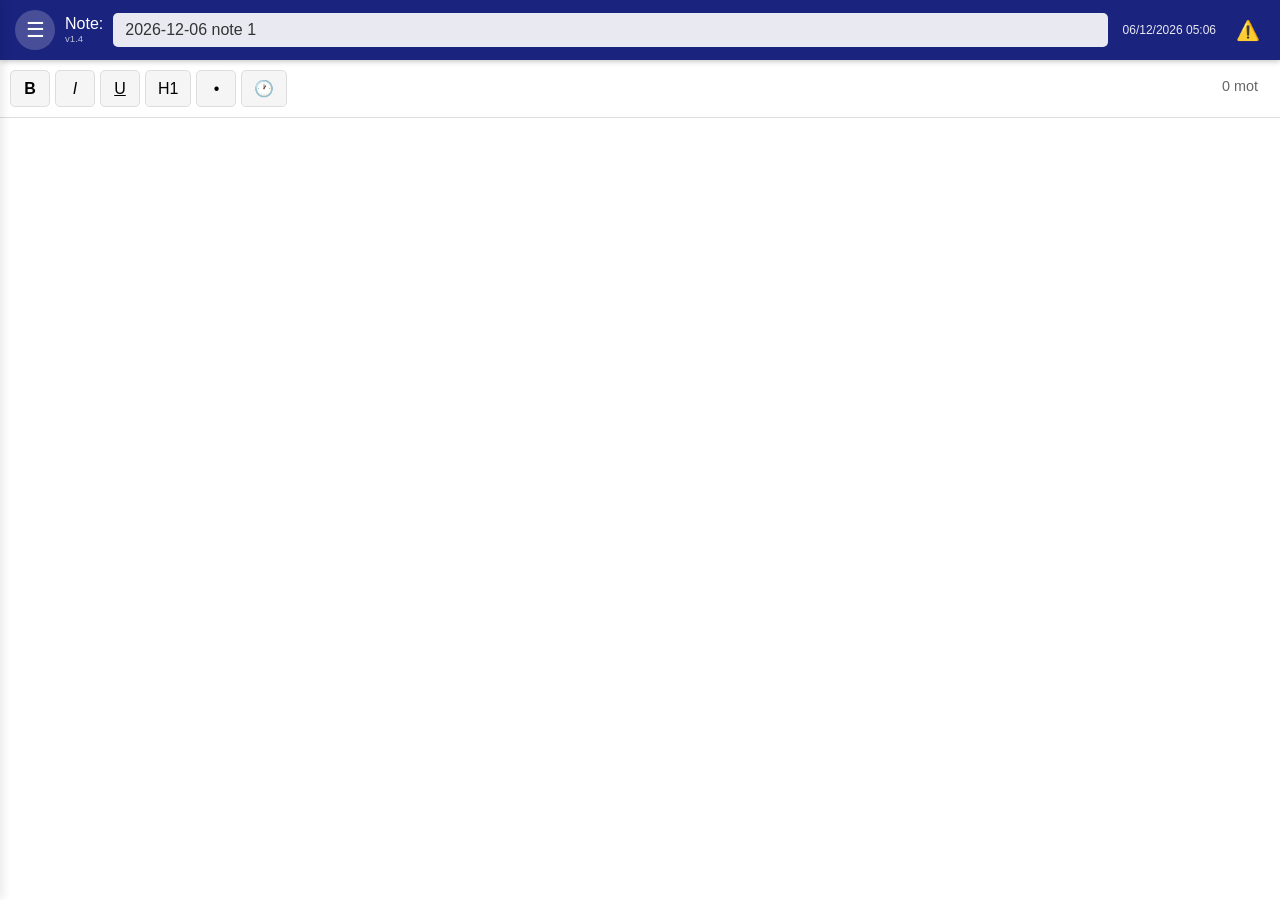
==== commit 5dadb0cb: "v1.4: Correction suppression avec ID alphanumériques" ====
--- a/index.html
+++ b/index.html
@@ -96,7 +96,7 @@
             <button class="btn-menu" id="toggleSidebar">☰</button>
             <div class="note-label-container">
                 <span class="note-label">Note:</span>
-                <span class="version-label">v1.3</span>
+                <span class="version-label">v1.4</span>
             </div>
             <input type="text" id="sectionTitle" class="section-title-header" placeholder="Titre">
             <span class="last-modified" id="lastModified"></span>
@@ -200,7 +200,7 @@
 function createNewSection(){saveCurrentSection();const n=new Date(),y=n.getFullYear(),m=String(n.getMonth()+1).padStart(2,'0'),d=String(n.getDate()).padStart(2,'0'),ds=`${y}-${m}-${d}`,tn=sections.filter(s=>s.title&&s.title.startsWith(ds)).length+1,newS={id:generateUniqueId(),title:`${ds} note ${tn}`,content:'',createdAt:n.toISOString(),lastModified:n.toISOString()};sections.push(newS);updateTOC();loadSection(newS.id);saveData();document.getElementById('sidebar').classList.remove('open');document.getElementById('sidebarOverlay').classList.remove('show')}
 function updateWordCount(){const ed=document.getElementById('editor'),text=ed.innerText.trim(),words=text?text.split(/\s+/).filter(w=>w.length>0).length:0;document.getElementById('wordCount').textContent=words+' mot'+(words>1?'s':'')}
 function loadSection(sid){saveCurrentSection();const s=sections.find(x=>x.id===sid);if(!s)return;currentSectionId=sid;document.getElementById('sectionTitle').value=s.title;document.getElementById('editor').innerHTML=s.content;updateLastModifiedDisplay(s.lastModified);updateWordCount();document.querySelectorAll('.toc li').forEach(li=>{li.classList.remove('active');if(parseInt(li.dataset.id)===sid)li.classList.add('active')});saveData()}function updateSectionTitle(){if(!currentSectionId)return;const s=sections.find(x=>x.id===currentSectionId);if(s){s.title=document.getElementById('sectionTitle').value||'Sans titre';s.lastModified=new Date().toISOString();updateLastModifiedDisplay(s.lastModified);updateTOC();clearTimeout(autoSaveTimer);autoSaveTimer=setTimeout(()=>saveData(),500)}}
-function deleteSelectedSections(){const cbs=document.querySelectorAll('.toc input[type="checkbox"]:checked');if(cbs.length===0){alert('Sélectionnez au moins une note');return}if(sections.length===cbs.length){alert('Vous ne pouvez pas tout supprimer');return}const ids=Array.from(cbs).map(cb=>parseInt(cb.dataset.sectionId));if(!confirm(`Supprimer ${ids.length} note(s) ?`))return;const now=new Date().toISOString();ids.forEach(id=>{deletedNotes.push({id:id,deletedAt:now})});sections=sections.filter(s=>!ids.includes(s.id));if(ids.includes(currentSectionId))loadSection(sections[0].id);updateTOC();saveData()}
+function deleteSelectedSections(){const cbs=document.querySelectorAll('.toc input[type="checkbox"]:checked');if(cbs.length===0){alert('Sélectionnez au moins une note');return}if(sections.length===cbs.length){alert('Vous ne pouvez pas tout supprimer');return}const ids=Array.from(cbs).map(cb=>cb.dataset.sectionId);if(!confirm(`Supprimer ${ids.length} note(s) ?`))return;const now=new Date().toISOString();ids.forEach(id=>{deletedNotes.push({id:id,deletedAt:now})});sections=sections.filter(s=>!ids.includes(s.id));if(ids.includes(currentSectionId)&&sections.length>0)loadSection(sections[0].id);updateTOC();saveData()}
 function updateTOC(){const tl=document.getElementById('tocList');tl.innerHTML='';sections.forEach(s=>{const li=document.createElement('li');li.dataset.id=s.id;if(s.id===currentSectionId)li.classList.add('active');li.title=`ID: ${s.id}, Modif: ${s.lastModified}`;const cb=document.createElement('input');cb.type='checkbox';cb.dataset.sectionId=s.id;cb.addEventListener('click',e=>e.stopPropagation());const sp=document.createElement('span');sp.textContent=s.title;sp.addEventListener('click',()=>{loadSection(s.id);document.getElementById('sidebar').classList.remove('open');document.getElementById('sidebarOverlay').classList.remove('show')});li.appendChild(cb);li.appendChild(sp);tl.appendChild(li)})}
 function updateLastModifiedDisplay(iso){const el=document.getElementById('lastModified');if(!el)return;try{const d=new Date(iso);el.textContent=d.toLocaleString('fr-FR',{year:'numeric',month:'2-digit',day:'2-digit',hour:'2-digit',minute:'2-digit'})}catch(e){el.textContent=''}}
 function execCommand(cmd,val=null){document.execCommand(cmd,false,val);document.getElementById('editor').focus();setTimeout(updateToolbarState,10)}
@@ -213,7 +213,7 @@
 function decreaseFontSize(){const sel=window.getSelection();if(sel.rangeCount>0&&!sel.isCollapsed){const rg=sel.getRangeAt(0),fg=rg.extractContents();adjustFontSizeInFragment(fg,0.8);rg.insertNode(fg);const nr=document.createRange();nr.setStartBefore(fg.firstChild);nr.setEndAfter(fg.lastChild);sel.removeAllRanges();sel.addRange(nr)}document.getElementById('editor').focus()}
 function adjustFontSizeInFragment(n,f){if(n.nodeType===1){if(n.style&&n.style.fontSize){n.style.fontSize=(parseFloat(n.style.fontSize)*f)+'px'}else{const td=document.createElement('div');td.appendChild(n.cloneNode(false));document.getElementById('editor').appendChild(td);const cs=parseFloat(window.getComputedStyle(td.firstChild).fontSize);document.getElementById('editor').removeChild(td);n.style.fontSize=(cs*f)+'px'}}else if(n.nodeType===3){const sp=document.createElement('span'),td=document.createElement('div');td.textContent=n.textContent;document.getElementById('editor').appendChild(td);const cs=parseFloat(window.getComputedStyle(td).fontSize);document.getElementById('editor').removeChild(td);sp.style.fontSize=(cs*f)+'px';sp.textContent=n.textContent;n.parentNode.replaceChild(sp,n)}Array.from(n.childNodes).forEach(c=>adjustFontSizeInFragment(c,f))}
 function updateToolbarState(){const bb=document.getElementById('boldBtn'),ib=document.getElementById('italicBtn'),ub=document.getElementById('underlineBtn'),h1b=document.getElementById('h1Btn');document.queryCommandState('bold')?bb.classList.add('active'):bb.classList.remove('active');document.queryCommandState('italic')?ib.classList.add('active'):ib.classList.remove('active');document.queryCommandState('underline')?ub.classList.add('active'):ub.classList.remove('active');const sel=window.getSelection();if(sel.rangeCount>0){let n=sel.getRangeAt(0).startContainer;while(n&&n.nodeType!==1)n=n.parentNode;n&&n.tagName==='H1'?h1b.classList.add('active'):h1b.classList.remove('active');let ln=n,inList=false;while(ln&&ln!==document.getElementById('editor')){if(ln.tagName==='UL'||ln.tagName==='LI'){inList=true;break}ln=ln.parentNode}const ulb=document.getElementById('ulBtn');inList?ulb.classList.add('active'):ulb.classList.remove('active')}}
-function exportSelectedNotes(){const cbs=document.querySelectorAll('.toc input[type="checkbox"]:checked');if(cbs.length===0){alert('Sélectionnez au moins une note');return}const ids=Array.from(cbs).map(cb=>parseInt(cb.dataset.sectionId)),exp=sections.filter(s=>ids.includes(s.id)),json=JSON.stringify(exp,null,2),blob=new Blob([json],{type:'application/json'}),url=URL.createObjectURL(blob),a=document.createElement('a');a.href=url;a.download=`notes-export-${new Date().toISOString().slice(0,10)}.json`;a.click();URL.revokeObjectURL(url)}
+function exportSelectedNotes(){const cbs=document.querySelectorAll('.toc input[type="checkbox"]:checked');if(cbs.length===0){alert('Sélectionnez au moins une note');return}const ids=Array.from(cbs).map(cb=>cb.dataset.sectionId),exp=sections.filter(s=>ids.includes(s.id)),json=JSON.stringify(exp,null,2),blob=new Blob([json],{type:'application/json'}),url=URL.createObjectURL(blob),a=document.createElement('a');a.href=url;a.download=`notes-export-${new Date().toISOString().slice(0,10)}.json`;a.click();URL.revokeObjectURL(url)}
 function importNotes(e){const f=e.target.files[0];if(!f)return;const r=new FileReader();r.onload=ev=>{try{const d=JSON.parse(ev.target.result);if(!Array.isArray(d)){alert('Format invalide');return}d.forEach(n=>{n.id=generateUniqueId();sections.push(n)});updateTOC();saveData();alert(`${d.length} note(s) importée(s)`)}catch(err){alert('Erreur d\'import')}e.target.value=''};r.readAsText(f)}
     </script>
 </body>
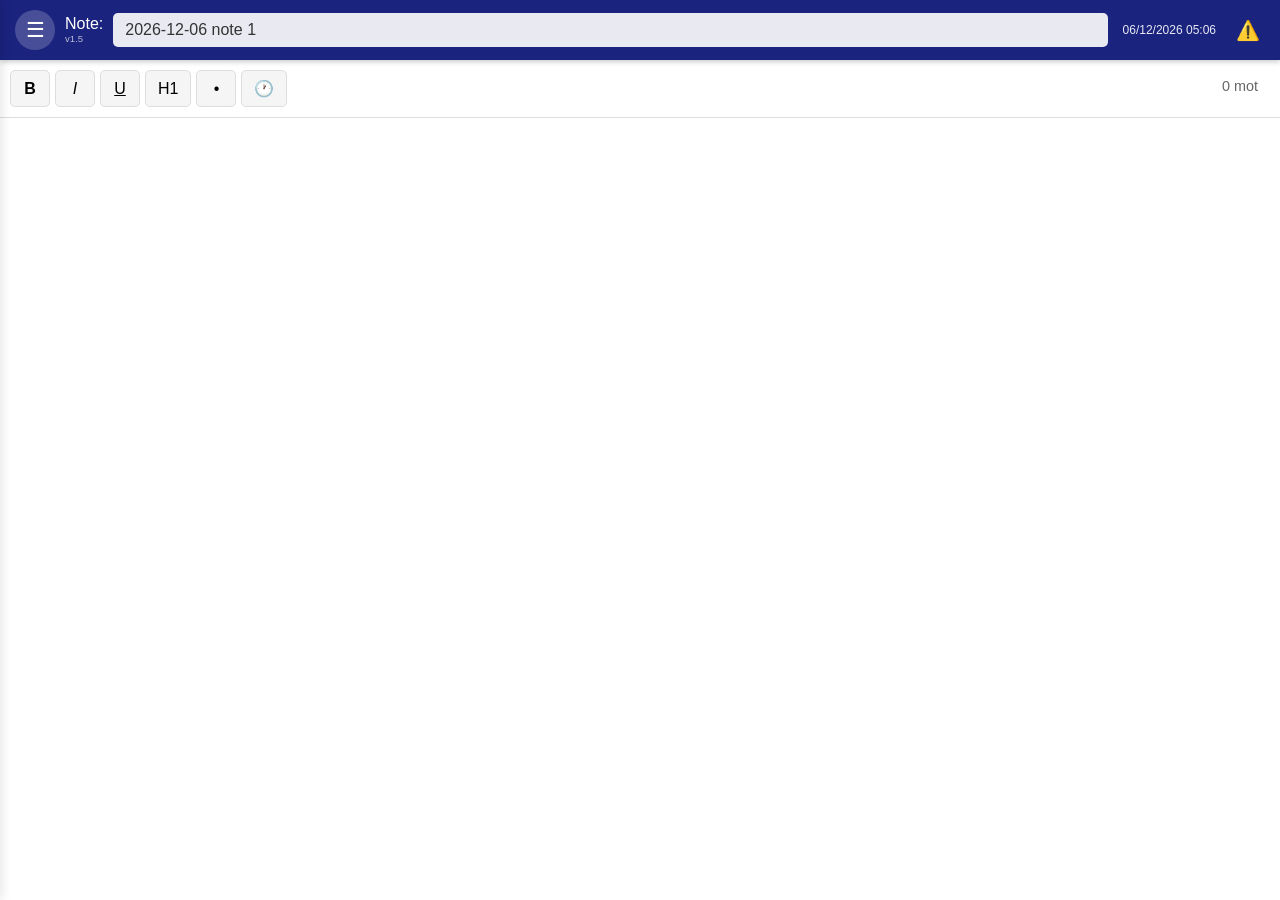
==== commit 8968ecc9: "v1.5: Affichage ID et date sous chaque note, compatible ID numériques/alphanumériques" ====
--- a/index.html
+++ b/index.html
@@ -54,7 +54,7 @@
         .sync-status.error { background: #f8d7da; color: #721c24; }
         .sync-status.loading, .sync-status.info { background: #d1ecf1; color: #0c5460; }
         .toc { list-style: none; padding: 0; }
-        .toc li { padding: 12px 20px; cursor: pointer; border-bottom: 1px solid #eee; transition: background 0.2s; display: flex; align-items: center; gap: 10px; }
+        .toc li { padding: 8px 15px; cursor: pointer; border-bottom: 1px solid #eee; transition: background 0.2s; display: flex; align-items: center; gap: 10px; }
         .toc li input[type="checkbox"] { cursor: pointer; width: 18px; height: 18px; flex-shrink: 0; }
         .toc li span { flex: 1; }
         .toc li:hover { background: #f0f0f0; }
@@ -96,7 +96,7 @@
             <button class="btn-menu" id="toggleSidebar">☰</button>
             <div class="note-label-container">
                 <span class="note-label">Note:</span>
-                <span class="version-label">v1.4</span>
+                <span class="version-label">v1.5</span>
             </div>
             <input type="text" id="sectionTitle" class="section-title-header" placeholder="Titre">
             <span class="last-modified" id="lastModified"></span>
@@ -199,9 +199,9 @@
 function saveCurrentSection(){if(currentSectionId){const s=sections.find(x=>x.id===currentSectionId);if(s){s.content=document.getElementById('editor').innerHTML;s.title=document.getElementById('sectionTitle').value||'Sans titre';s.lastModified=new Date().toISOString()}}}
 function createNewSection(){saveCurrentSection();const n=new Date(),y=n.getFullYear(),m=String(n.getMonth()+1).padStart(2,'0'),d=String(n.getDate()).padStart(2,'0'),ds=`${y}-${m}-${d}`,tn=sections.filter(s=>s.title&&s.title.startsWith(ds)).length+1,newS={id:generateUniqueId(),title:`${ds} note ${tn}`,content:'',createdAt:n.toISOString(),lastModified:n.toISOString()};sections.push(newS);updateTOC();loadSection(newS.id);saveData();document.getElementById('sidebar').classList.remove('open');document.getElementById('sidebarOverlay').classList.remove('show')}
 function updateWordCount(){const ed=document.getElementById('editor'),text=ed.innerText.trim(),words=text?text.split(/\s+/).filter(w=>w.length>0).length:0;document.getElementById('wordCount').textContent=words+' mot'+(words>1?'s':'')}
-function loadSection(sid){saveCurrentSection();const s=sections.find(x=>x.id===sid);if(!s)return;currentSectionId=sid;document.getElementById('sectionTitle').value=s.title;document.getElementById('editor').innerHTML=s.content;updateLastModifiedDisplay(s.lastModified);updateWordCount();document.querySelectorAll('.toc li').forEach(li=>{li.classList.remove('active');if(parseInt(li.dataset.id)===sid)li.classList.add('active')});saveData()}function updateSectionTitle(){if(!currentSectionId)return;const s=sections.find(x=>x.id===currentSectionId);if(s){s.title=document.getElementById('sectionTitle').value||'Sans titre';s.lastModified=new Date().toISOString();updateLastModifiedDisplay(s.lastModified);updateTOC();clearTimeout(autoSaveTimer);autoSaveTimer=setTimeout(()=>saveData(),500)}}
+function loadSection(sid){saveCurrentSection();const s=sections.find(x=>x.id===sid);if(!s)return;currentSectionId=sid;document.getElementById('sectionTitle').value=s.title;document.getElementById('editor').innerHTML=s.content;updateLastModifiedDisplay(s.lastModified);updateWordCount();document.querySelectorAll('.toc li').forEach(li=>{li.classList.remove('active');if(li.dataset.id===sid)li.classList.add('active')});saveData()}function updateSectionTitle(){if(!currentSectionId)return;const s=sections.find(x=>x.id===currentSectionId);if(s){s.title=document.getElementById('sectionTitle').value||'Sans titre';s.lastModified=new Date().toISOString();updateLastModifiedDisplay(s.lastModified);updateTOC();clearTimeout(autoSaveTimer);autoSaveTimer=setTimeout(()=>saveData(),500)}}
 function deleteSelectedSections(){const cbs=document.querySelectorAll('.toc input[type="checkbox"]:checked');if(cbs.length===0){alert('Sélectionnez au moins une note');return}if(sections.length===cbs.length){alert('Vous ne pouvez pas tout supprimer');return}const ids=Array.from(cbs).map(cb=>cb.dataset.sectionId);if(!confirm(`Supprimer ${ids.length} note(s) ?`))return;const now=new Date().toISOString();ids.forEach(id=>{deletedNotes.push({id:id,deletedAt:now})});sections=sections.filter(s=>!ids.includes(s.id));if(ids.includes(currentSectionId)&&sections.length>0)loadSection(sections[0].id);updateTOC();saveData()}
-function updateTOC(){const tl=document.getElementById('tocList');tl.innerHTML='';sections.forEach(s=>{const li=document.createElement('li');li.dataset.id=s.id;if(s.id===currentSectionId)li.classList.add('active');li.title=`ID: ${s.id}, Modif: ${s.lastModified}`;const cb=document.createElement('input');cb.type='checkbox';cb.dataset.sectionId=s.id;cb.addEventListener('click',e=>e.stopPropagation());const sp=document.createElement('span');sp.textContent=s.title;sp.addEventListener('click',()=>{loadSection(s.id);document.getElementById('sidebar').classList.remove('open');document.getElementById('sidebarOverlay').classList.remove('show')});li.appendChild(cb);li.appendChild(sp);tl.appendChild(li)})}
+function updateTOC(){const tl=document.getElementById('tocList');tl.innerHTML='';sections.forEach(s=>{const li=document.createElement('li');li.dataset.id=s.id;if(s.id===currentSectionId)li.classList.add('active');li.title=`ID: ${s.id}, Modif: ${s.lastModified}`;const cb=document.createElement('input');cb.type='checkbox';cb.dataset.sectionId=s.id;cb.addEventListener('click',e=>e.stopPropagation());const wrapper=document.createElement('div');wrapper.style.flex='1';wrapper.style.display='flex';wrapper.style.flexDirection='column';wrapper.style.gap='1px';const sp=document.createElement('span');sp.textContent=s.title;sp.style.cursor='pointer';sp.style.lineHeight='1.3';const info=document.createElement('span');info.style.fontSize='0.65rem';info.style.color='#999';info.style.fontWeight='normal';info.style.lineHeight='1.1';const dateObj=new Date(s.lastModified);const dateStr=dateObj.toLocaleDateString('fr-FR',{year:'2-digit',month:'2-digit',day:'2-digit'});const timeStr=dateObj.toLocaleTimeString('fr-FR',{hour:'2-digit',minute:'2-digit'});info.textContent=`ID: ${s.id.toString().substring(0,8)}... | ${dateStr} ${timeStr}`;wrapper.appendChild(sp);wrapper.appendChild(info);wrapper.addEventListener('click',()=>{loadSection(s.id);document.getElementById('sidebar').classList.remove('open');document.getElementById('sidebarOverlay').classList.remove('show')});li.appendChild(cb);li.appendChild(wrapper);tl.appendChild(li)})}
 function updateLastModifiedDisplay(iso){const el=document.getElementById('lastModified');if(!el)return;try{const d=new Date(iso);el.textContent=d.toLocaleString('fr-FR',{year:'numeric',month:'2-digit',day:'2-digit',hour:'2-digit',minute:'2-digit'})}catch(e){el.textContent=''}}
 function execCommand(cmd,val=null){document.execCommand(cmd,false,val);document.getElementById('editor').focus();setTimeout(updateToolbarState,10)}
 function toggleHeading(){const sel=window.getSelection();if(!sel.rangeCount)return;const rg=sel.getRangeAt(0);let n=rg.startContainer;while(n&&n.nodeType!==1)n=n.parentNode;if(n&&n!==document.getElementById('editor')){if(n.tagName==='H1'){const dv=document.createElement('div');dv.innerHTML=n.innerHTML;removeAllFontSizes(dv);n.parentNode.replaceChild(dv,n);const nr=document.createRange();nr.selectNodeContents(dv);nr.collapse(false);sel.removeAllRanges();sel.addRange(nr)}else{const h=document.createElement('h1');h.innerHTML=n.innerHTML;n.parentNode.replaceChild(h,n);const nr=document.createRange();nr.selectNodeContents(h);nr.collapse(false);sel.removeAllRanges();sel.addRange(nr)}}document.getElementById('editor').focus();updateToolbarState()}
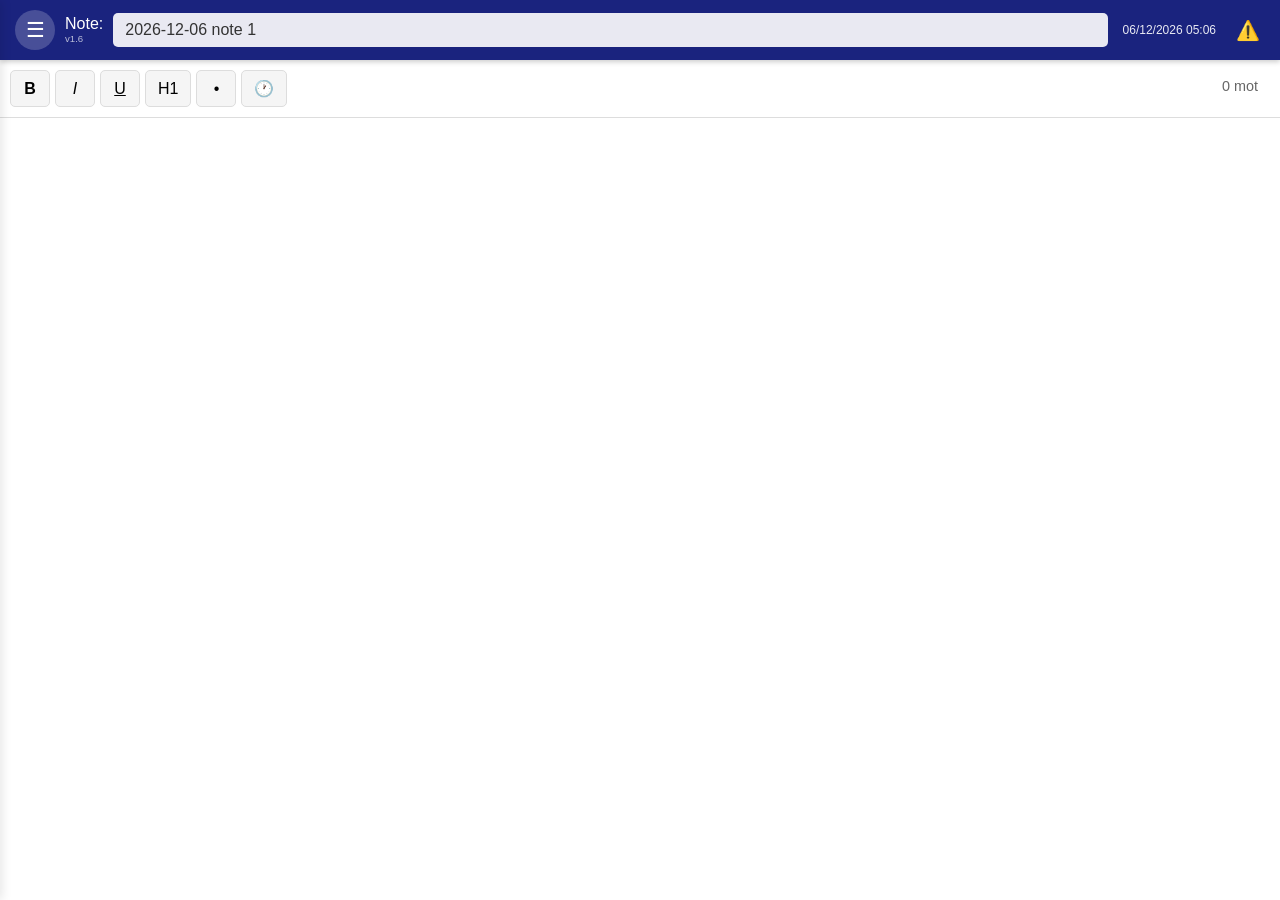
==== commit d843e0b6: "v1.6: Date modif uniquement si changement réel, mise à jour temps réel dans menu" ====
--- a/index.html
+++ b/index.html
@@ -96,7 +96,7 @@
             <button class="btn-menu" id="toggleSidebar">☰</button>
             <div class="note-label-container">
                 <span class="note-label">Note:</span>
-                <span class="version-label">v1.5</span>
+                <span class="version-label">v1.6</span>
             </div>
             <input type="text" id="sectionTitle" class="section-title-header" placeholder="Titre">
             <span class="last-modified" id="lastModified"></span>
@@ -192,11 +192,11 @@
 // ===== APP LOGIC =====
 let sections=[],currentSectionId=null,autoSaveTimer=null,deletedNotes=[];
 document.addEventListener('DOMContentLoaded',async()=>{await initDB();await requestPersistentStorage();await loadData();updateTOC();initializeEventListeners();initGoogleDrive();if(sections.length===0)createNewSection();else loadSection(sections[0].id)});
-function initializeEventListeners(){document.getElementById('toggleSidebar').addEventListener('click',()=>{document.getElementById('sidebar').classList.add('open');document.getElementById('sidebarOverlay').classList.add('show')});document.getElementById('closeSidebar').addEventListener('click',()=>{document.getElementById('sidebar').classList.remove('open');document.getElementById('sidebarOverlay').classList.remove('show')});document.getElementById('sidebarOverlay').addEventListener('click',()=>{document.getElementById('sidebar').classList.remove('open');document.getElementById('sidebarOverlay').classList.remove('show')});document.getElementById('newSectionBtn').addEventListener('click',createNewSection);document.getElementById('exportBtn').addEventListener('click',exportSelectedNotes);document.getElementById('importBtn').addEventListener('click',()=>document.getElementById('importFileInput').click());document.getElementById('importFileInput').addEventListener('change',importNotes);document.getElementById('deleteSectionBtn').addEventListener('click',deleteSelectedSections);document.getElementById('googleConfigBtn').addEventListener('click',showConfigPanel);document.getElementById('googleDriveSyncBtn').addEventListener('click',smartSync);document.getElementById('sectionTitle').addEventListener('input',updateSectionTitle);document.getElementById('boldBtn').addEventListener('click',()=>execCommand('bold'));document.getElementById('italicBtn').addEventListener('click',()=>execCommand('italic'));document.getElementById('underlineBtn').addEventListener('click',()=>execCommand('underline'));document.getElementById('h1Btn').addEventListener('click',toggleHeading);document.getElementById('ulBtn').addEventListener('click',toggleList);document.getElementById('timestampBtn').addEventListener('click',insertTimestamp);const ed=document.getElementById('editor');ed.addEventListener('input',()=>{if(currentSectionId){const s=sections.find(x=>x.id===currentSectionId);if(s){s.content=ed.innerHTML;s.lastModified=new Date().toISOString();updateLastModifiedDisplay(s.lastModified);updateWordCount();clearTimeout(autoSaveTimer);autoSaveTimer=setTimeout(()=>saveData(),500)}}});ed.addEventListener('mouseup',updateToolbarState);ed.addEventListener('keyup',updateToolbarState);ed.addEventListener('focus',updateToolbarState);document.addEventListener('keydown',e=>{if(e.ctrlKey||e.metaKey){if(e.key==='b'){e.preventDefault();execCommand('bold')}else if(e.key==='i'){e.preventDefault();execCommand('italic')}else if(e.key==='u'){e.preventDefault();execCommand('underline')}}})}
+function initializeEventListeners(){document.getElementById('toggleSidebar').addEventListener('click',()=>{document.getElementById('sidebar').classList.add('open');document.getElementById('sidebarOverlay').classList.add('show')});document.getElementById('closeSidebar').addEventListener('click',()=>{document.getElementById('sidebar').classList.remove('open');document.getElementById('sidebarOverlay').classList.remove('show')});document.getElementById('sidebarOverlay').addEventListener('click',()=>{document.getElementById('sidebar').classList.remove('open');document.getElementById('sidebarOverlay').classList.remove('show')});document.getElementById('newSectionBtn').addEventListener('click',createNewSection);document.getElementById('exportBtn').addEventListener('click',exportSelectedNotes);document.getElementById('importBtn').addEventListener('click',()=>document.getElementById('importFileInput').click());document.getElementById('importFileInput').addEventListener('change',importNotes);document.getElementById('deleteSectionBtn').addEventListener('click',deleteSelectedSections);document.getElementById('googleConfigBtn').addEventListener('click',showConfigPanel);document.getElementById('googleDriveSyncBtn').addEventListener('click',smartSync);document.getElementById('sectionTitle').addEventListener('input',updateSectionTitle);document.getElementById('boldBtn').addEventListener('click',()=>execCommand('bold'));document.getElementById('italicBtn').addEventListener('click',()=>execCommand('italic'));document.getElementById('underlineBtn').addEventListener('click',()=>execCommand('underline'));document.getElementById('h1Btn').addEventListener('click',toggleHeading);document.getElementById('ulBtn').addEventListener('click',toggleList);document.getElementById('timestampBtn').addEventListener('click',insertTimestamp);const ed=document.getElementById('editor');ed.addEventListener('input',()=>{if(currentSectionId){const s=sections.find(x=>x.id===currentSectionId);if(s){s.content=ed.innerHTML;s.lastModified=new Date().toISOString();updateLastModifiedDisplay(s.lastModified);updateWordCount();updateTOC();clearTimeout(autoSaveTimer);autoSaveTimer=setTimeout(()=>saveData(),500)}}});ed.addEventListener('mouseup',updateToolbarState);ed.addEventListener('keyup',updateToolbarState);ed.addEventListener('focus',updateToolbarState);document.addEventListener('keydown',e=>{if(e.ctrlKey||e.metaKey){if(e.key==='b'){e.preventDefault();execCommand('bold')}else if(e.key==='i'){e.preventDefault();execCommand('italic')}else if(e.key==='u'){e.preventDefault();execCommand('underline')}}})}
 function showConfigPanel(){const co=document.getElementById('configOverlay');co.classList.add('show');loadGoogleConfig();document.getElementById('clientIdInput').value=GOOGLE_CONFIG.CLIENT_ID||'';document.getElementById('apiKeyInput').value=GOOGLE_CONFIG.API_KEY||'';document.getElementById('saveConfigBtn').onclick=async()=>{const cid=document.getElementById('clientIdInput').value.trim(),ak=document.getElementById('apiKeyInput').value.trim();if(!cid||!ak){alert('Veuillez remplir les deux champs');return}saveGoogleConfig(cid,ak);co.classList.remove('show');await initGoogleDrive();await signInGoogleDrive()};document.getElementById('cancelConfigBtn').onclick=()=>co.classList.remove('show')}
 async function loadData(){try{let data=await loadAllSections();if(!data||data.length===0){data=await migrateFromLocalStorage()}if(data&&data.length>0){sections=data}else{sections=[]}const delStr=localStorage.getItem('deletedNotes');if(delStr){try{deletedNotes=JSON.parse(delStr)}catch(e){deletedNotes=[]}}}catch(e){sections=[];deletedNotes=[]}}
 async function saveData(){try{await saveAllSections(sections);localStorage.setItem('deletedNotes',JSON.stringify(deletedNotes))}catch(e){}}
-function saveCurrentSection(){if(currentSectionId){const s=sections.find(x=>x.id===currentSectionId);if(s){s.content=document.getElementById('editor').innerHTML;s.title=document.getElementById('sectionTitle').value||'Sans titre';s.lastModified=new Date().toISOString()}}}
+function saveCurrentSection(){if(currentSectionId){const s=sections.find(x=>x.id===currentSectionId);if(s){const newContent=document.getElementById('editor').innerHTML;const newTitle=document.getElementById('sectionTitle').value||'Sans titre';if(s.content!==newContent||s.title!==newTitle){s.content=newContent;s.title=newTitle;s.lastModified=new Date().toISOString()}}}}
 function createNewSection(){saveCurrentSection();const n=new Date(),y=n.getFullYear(),m=String(n.getMonth()+1).padStart(2,'0'),d=String(n.getDate()).padStart(2,'0'),ds=`${y}-${m}-${d}`,tn=sections.filter(s=>s.title&&s.title.startsWith(ds)).length+1,newS={id:generateUniqueId(),title:`${ds} note ${tn}`,content:'',createdAt:n.toISOString(),lastModified:n.toISOString()};sections.push(newS);updateTOC();loadSection(newS.id);saveData();document.getElementById('sidebar').classList.remove('open');document.getElementById('sidebarOverlay').classList.remove('show')}
 function updateWordCount(){const ed=document.getElementById('editor'),text=ed.innerText.trim(),words=text?text.split(/\s+/).filter(w=>w.length>0).length:0;document.getElementById('wordCount').textContent=words+' mot'+(words>1?'s':'')}
 function loadSection(sid){saveCurrentSection();const s=sections.find(x=>x.id===sid);if(!s)return;currentSectionId=sid;document.getElementById('sectionTitle').value=s.title;document.getElementById('editor').innerHTML=s.content;updateLastModifiedDisplay(s.lastModified);updateWordCount();document.querySelectorAll('.toc li').forEach(li=>{li.classList.remove('active');if(li.dataset.id===sid)li.classList.add('active')});saveData()}function updateSectionTitle(){if(!currentSectionId)return;const s=sections.find(x=>x.id===currentSectionId);if(s){s.title=document.getElementById('sectionTitle').value||'Sans titre';s.lastModified=new Date().toISOString();updateLastModifiedDisplay(s.lastModified);updateTOC();clearTimeout(autoSaveTimer);autoSaveTimer=setTimeout(()=>saveData(),500)}}
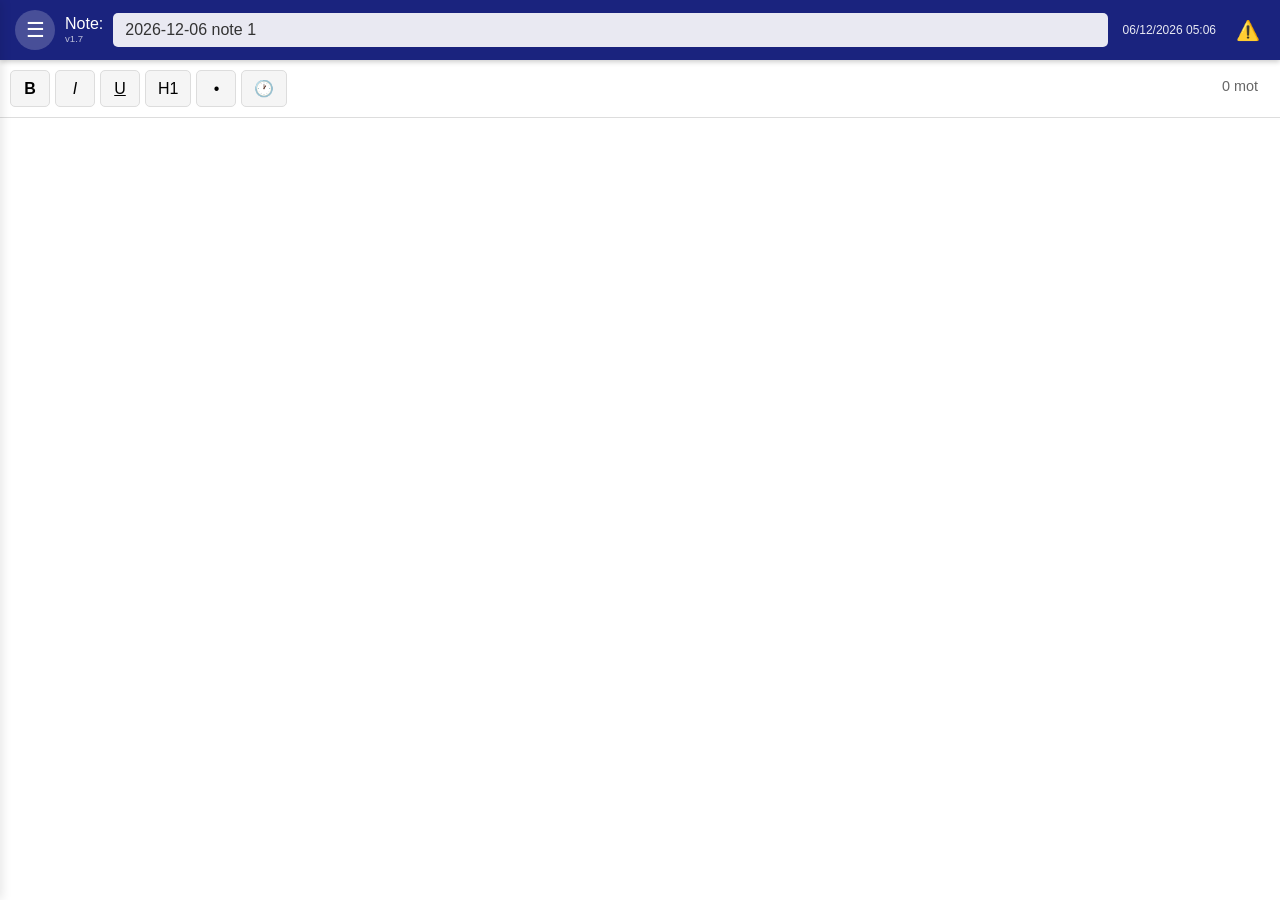
==== commit 05551c15: "v1.7: Réorganisation notes avec flèches haut/bas, compatible ID numériques" ====
--- a/index.html
+++ b/index.html
@@ -54,11 +54,17 @@
         .sync-status.error { background: #f8d7da; color: #721c24; }
         .sync-status.loading, .sync-status.info { background: #d1ecf1; color: #0c5460; }
         .toc { list-style: none; padding: 0; }
-        .toc li { padding: 8px 15px; cursor: pointer; border-bottom: 1px solid #eee; transition: background 0.2s; display: flex; align-items: center; gap: 10px; }
+        .toc li { padding: 8px 15px; cursor: pointer; border-bottom: 1px solid #eee; transition: background 0.2s; display: flex; align-items: center; gap: 10px; position: relative; }
         .toc li input[type="checkbox"] { cursor: pointer; width: 18px; height: 18px; flex-shrink: 0; }
         .toc li span { flex: 1; }
         .toc li:hover { background: #f0f0f0; }
         .toc li.active { background: #e8eaf6; border-left: 4px solid #1a237e; }
+        .move-buttons { display: flex; flex-direction: column; gap: 2px; opacity: 0; transition: opacity 0.2s; }
+        .toc li:hover .move-buttons { opacity: 1; }
+        .btn-move { background: #f5f5f5; border: 1px solid #ddd; border-radius: 3px; cursor: pointer; font-size: 0.7rem; width: 20px; height: 20px; display: flex; align-items: center; justify-content: center; padding: 0; line-height: 1; color: #666; }
+        .btn-move:hover { background: #e0e0e0; color: #333; }
+        .btn-move:active { background: #d0d0d0; }
+        @media (max-width: 768px) { .move-buttons { opacity: 1; } .btn-move { width: 30px; height: 30px; font-size: 0.9rem; } }
         .editor-container { flex: 1; display: flex; flex-direction: column; overflow: hidden; }
         .toolbar { display: flex; gap: 5px; padding: 10px; background: white; border-bottom: 1px solid #ddd; overflow-x: auto; }
         .btn-tool { background: #f5f5f5; border: 1px solid #ddd; padding: 8px 12px; border-radius: 5px; cursor: pointer; font-size: 1rem; min-width: 40px; transition: background 0.2s; }
@@ -96,7 +102,7 @@
             <button class="btn-menu" id="toggleSidebar">☰</button>
             <div class="note-label-container">
                 <span class="note-label">Note:</span>
-                <span class="version-label">v1.6</span>
+                <span class="version-label">v1.7</span>
             </div>
             <input type="text" id="sectionTitle" class="section-title-header" placeholder="Titre">
             <span class="last-modified" id="lastModified"></span>
@@ -200,9 +206,11 @@
 function createNewSection(){saveCurrentSection();const n=new Date(),y=n.getFullYear(),m=String(n.getMonth()+1).padStart(2,'0'),d=String(n.getDate()).padStart(2,'0'),ds=`${y}-${m}-${d}`,tn=sections.filter(s=>s.title&&s.title.startsWith(ds)).length+1,newS={id:generateUniqueId(),title:`${ds} note ${tn}`,content:'',createdAt:n.toISOString(),lastModified:n.toISOString()};sections.push(newS);updateTOC();loadSection(newS.id);saveData();document.getElementById('sidebar').classList.remove('open');document.getElementById('sidebarOverlay').classList.remove('show')}
 function updateWordCount(){const ed=document.getElementById('editor'),text=ed.innerText.trim(),words=text?text.split(/\s+/).filter(w=>w.length>0).length:0;document.getElementById('wordCount').textContent=words+' mot'+(words>1?'s':'')}
 function loadSection(sid){saveCurrentSection();const s=sections.find(x=>x.id===sid);if(!s)return;currentSectionId=sid;document.getElementById('sectionTitle').value=s.title;document.getElementById('editor').innerHTML=s.content;updateLastModifiedDisplay(s.lastModified);updateWordCount();document.querySelectorAll('.toc li').forEach(li=>{li.classList.remove('active');if(li.dataset.id===sid)li.classList.add('active')});saveData()}function updateSectionTitle(){if(!currentSectionId)return;const s=sections.find(x=>x.id===currentSectionId);if(s){s.title=document.getElementById('sectionTitle').value||'Sans titre';s.lastModified=new Date().toISOString();updateLastModifiedDisplay(s.lastModified);updateTOC();clearTimeout(autoSaveTimer);autoSaveTimer=setTimeout(()=>saveData(),500)}}
-function deleteSelectedSections(){const cbs=document.querySelectorAll('.toc input[type="checkbox"]:checked');if(cbs.length===0){alert('Sélectionnez au moins une note');return}if(sections.length===cbs.length){alert('Vous ne pouvez pas tout supprimer');return}const ids=Array.from(cbs).map(cb=>cb.dataset.sectionId);if(!confirm(`Supprimer ${ids.length} note(s) ?`))return;const now=new Date().toISOString();ids.forEach(id=>{deletedNotes.push({id:id,deletedAt:now})});sections=sections.filter(s=>!ids.includes(s.id));if(ids.includes(currentSectionId)&&sections.length>0)loadSection(sections[0].id);updateTOC();saveData()}
-function updateTOC(){const tl=document.getElementById('tocList');tl.innerHTML='';sections.forEach(s=>{const li=document.createElement('li');li.dataset.id=s.id;if(s.id===currentSectionId)li.classList.add('active');li.title=`ID: ${s.id}, Modif: ${s.lastModified}`;const cb=document.createElement('input');cb.type='checkbox';cb.dataset.sectionId=s.id;cb.addEventListener('click',e=>e.stopPropagation());const wrapper=document.createElement('div');wrapper.style.flex='1';wrapper.style.display='flex';wrapper.style.flexDirection='column';wrapper.style.gap='1px';const sp=document.createElement('span');sp.textContent=s.title;sp.style.cursor='pointer';sp.style.lineHeight='1.3';const info=document.createElement('span');info.style.fontSize='0.65rem';info.style.color='#999';info.style.fontWeight='normal';info.style.lineHeight='1.1';const dateObj=new Date(s.lastModified);const dateStr=dateObj.toLocaleDateString('fr-FR',{year:'2-digit',month:'2-digit',day:'2-digit'});const timeStr=dateObj.toLocaleTimeString('fr-FR',{hour:'2-digit',minute:'2-digit'});info.textContent=`ID: ${s.id.toString().substring(0,8)}... | ${dateStr} ${timeStr}`;wrapper.appendChild(sp);wrapper.appendChild(info);wrapper.addEventListener('click',()=>{loadSection(s.id);document.getElementById('sidebar').classList.remove('open');document.getElementById('sidebarOverlay').classList.remove('show')});li.appendChild(cb);li.appendChild(wrapper);tl.appendChild(li)})}
+function deleteSelectedSections(){const cbs=document.querySelectorAll('.toc input[type="checkbox"]:checked');if(cbs.length===0){alert('Sélectionnez au moins une note');return}if(sections.length===cbs.length){alert('Vous ne pouvez pas tout supprimer');return}const ids=Array.from(cbs).map(cb=>cb.dataset.sectionId);if(!confirm(`Supprimer ${ids.length} note(s) ?`))return;const now=new Date().toISOString();ids.forEach(id=>{deletedNotes.push({id:id,deletedAt:now})});sections=sections.filter(s=>!ids.includes(s.id.toString()));if(ids.includes(currentSectionId.toString())&&sections.length>0)loadSection(sections[0].id);updateTOC();saveData()}
+function updateTOC(){const tl=document.getElementById('tocList');tl.innerHTML='';sections.forEach((s,idx)=>{const li=document.createElement('li');li.dataset.id=s.id;if(s.id===currentSectionId)li.classList.add('active');li.title=`ID: ${s.id}, Modif: ${s.lastModified}`;const cb=document.createElement('input');cb.type='checkbox';cb.dataset.sectionId=s.id;cb.addEventListener('click',e=>e.stopPropagation());const wrapper=document.createElement('div');wrapper.style.flex='1';wrapper.style.display='flex';wrapper.style.flexDirection='column';wrapper.style.gap='1px';const sp=document.createElement('span');sp.textContent=s.title;sp.style.cursor='pointer';sp.style.lineHeight='1.3';const info=document.createElement('span');info.style.fontSize='0.65rem';info.style.color='#999';info.style.fontWeight='normal';info.style.lineHeight='1.1';const dateObj=new Date(s.lastModified);const dateStr=dateObj.toLocaleDateString('fr-FR',{year:'2-digit',month:'2-digit',day:'2-digit'});const timeStr=dateObj.toLocaleTimeString('fr-FR',{hour:'2-digit',minute:'2-digit'});info.textContent=`ID: ${s.id.toString().substring(0,8)}... | ${dateStr} ${timeStr}`;wrapper.appendChild(sp);wrapper.appendChild(info);wrapper.addEventListener('click',()=>{loadSection(s.id);document.getElementById('sidebar').classList.remove('open');document.getElementById('sidebarOverlay').classList.remove('show')});const moveButtons=document.createElement('div');moveButtons.className='move-buttons';const btnUp=document.createElement('button');btnUp.className='btn-move';btnUp.textContent='↑';btnUp.title='Déplacer vers le haut';btnUp.addEventListener('click',e=>{e.stopPropagation();moveNoteUp(idx)});const btnDown=document.createElement('button');btnDown.className='btn-move';btnDown.textContent='↓';btnDown.title='Déplacer vers le bas';btnDown.addEventListener('click',e=>{e.stopPropagation();moveNoteDown(idx)});if(idx>0)moveButtons.appendChild(btnUp);if(idx<sections.length-1)moveButtons.appendChild(btnDown);li.appendChild(cb);li.appendChild(wrapper);li.appendChild(moveButtons);tl.appendChild(li)})}
 function updateLastModifiedDisplay(iso){const el=document.getElementById('lastModified');if(!el)return;try{const d=new Date(iso);el.textContent=d.toLocaleString('fr-FR',{year:'numeric',month:'2-digit',day:'2-digit',hour:'2-digit',minute:'2-digit'})}catch(e){el.textContent=''}}
+function moveNoteUp(idx){if(idx>0){[sections[idx-1],sections[idx]]=[sections[idx],sections[idx-1]];updateTOC();saveData()}}
+function moveNoteDown(idx){if(idx<sections.length-1){[sections[idx],sections[idx+1]]=[sections[idx+1],sections[idx]];updateTOC();saveData()}}
 function execCommand(cmd,val=null){document.execCommand(cmd,false,val);document.getElementById('editor').focus();setTimeout(updateToolbarState,10)}
 function toggleHeading(){const sel=window.getSelection();if(!sel.rangeCount)return;const rg=sel.getRangeAt(0);let n=rg.startContainer;while(n&&n.nodeType!==1)n=n.parentNode;if(n&&n!==document.getElementById('editor')){if(n.tagName==='H1'){const dv=document.createElement('div');dv.innerHTML=n.innerHTML;removeAllFontSizes(dv);n.parentNode.replaceChild(dv,n);const nr=document.createRange();nr.selectNodeContents(dv);nr.collapse(false);sel.removeAllRanges();sel.addRange(nr)}else{const h=document.createElement('h1');h.innerHTML=n.innerHTML;n.parentNode.replaceChild(h,n);const nr=document.createRange();nr.selectNodeContents(h);nr.collapse(false);sel.removeAllRanges();sel.addRange(nr)}}document.getElementById('editor').focus();updateToolbarState()}
 function removeAllFontSizes(el){if(el.style)el.style.fontSize='';el.querySelectorAll('*').forEach(e=>{if(e.style)e.style.fontSize=''})}
@@ -213,7 +221,7 @@
 function decreaseFontSize(){const sel=window.getSelection();if(sel.rangeCount>0&&!sel.isCollapsed){const rg=sel.getRangeAt(0),fg=rg.extractContents();adjustFontSizeInFragment(fg,0.8);rg.insertNode(fg);const nr=document.createRange();nr.setStartBefore(fg.firstChild);nr.setEndAfter(fg.lastChild);sel.removeAllRanges();sel.addRange(nr)}document.getElementById('editor').focus()}
 function adjustFontSizeInFragment(n,f){if(n.nodeType===1){if(n.style&&n.style.fontSize){n.style.fontSize=(parseFloat(n.style.fontSize)*f)+'px'}else{const td=document.createElement('div');td.appendChild(n.cloneNode(false));document.getElementById('editor').appendChild(td);const cs=parseFloat(window.getComputedStyle(td.firstChild).fontSize);document.getElementById('editor').removeChild(td);n.style.fontSize=(cs*f)+'px'}}else if(n.nodeType===3){const sp=document.createElement('span'),td=document.createElement('div');td.textContent=n.textContent;document.getElementById('editor').appendChild(td);const cs=parseFloat(window.getComputedStyle(td).fontSize);document.getElementById('editor').removeChild(td);sp.style.fontSize=(cs*f)+'px';sp.textContent=n.textContent;n.parentNode.replaceChild(sp,n)}Array.from(n.childNodes).forEach(c=>adjustFontSizeInFragment(c,f))}
 function updateToolbarState(){const bb=document.getElementById('boldBtn'),ib=document.getElementById('italicBtn'),ub=document.getElementById('underlineBtn'),h1b=document.getElementById('h1Btn');document.queryCommandState('bold')?bb.classList.add('active'):bb.classList.remove('active');document.queryCommandState('italic')?ib.classList.add('active'):ib.classList.remove('active');document.queryCommandState('underline')?ub.classList.add('active'):ub.classList.remove('active');const sel=window.getSelection();if(sel.rangeCount>0){let n=sel.getRangeAt(0).startContainer;while(n&&n.nodeType!==1)n=n.parentNode;n&&n.tagName==='H1'?h1b.classList.add('active'):h1b.classList.remove('active');let ln=n,inList=false;while(ln&&ln!==document.getElementById('editor')){if(ln.tagName==='UL'||ln.tagName==='LI'){inList=true;break}ln=ln.parentNode}const ulb=document.getElementById('ulBtn');inList?ulb.classList.add('active'):ulb.classList.remove('active')}}
-function exportSelectedNotes(){const cbs=document.querySelectorAll('.toc input[type="checkbox"]:checked');if(cbs.length===0){alert('Sélectionnez au moins une note');return}const ids=Array.from(cbs).map(cb=>cb.dataset.sectionId),exp=sections.filter(s=>ids.includes(s.id)),json=JSON.stringify(exp,null,2),blob=new Blob([json],{type:'application/json'}),url=URL.createObjectURL(blob),a=document.createElement('a');a.href=url;a.download=`notes-export-${new Date().toISOString().slice(0,10)}.json`;a.click();URL.revokeObjectURL(url)}
+function exportSelectedNotes(){const cbs=document.querySelectorAll('.toc input[type="checkbox"]:checked');if(cbs.length===0){alert('Sélectionnez au moins une note');return}const ids=Array.from(cbs).map(cb=>cb.dataset.sectionId),exp=sections.filter(s=>ids.includes(s.id.toString())),json=JSON.stringify(exp,null,2),blob=new Blob([json],{type:'application/json'}),url=URL.createObjectURL(blob),a=document.createElement('a');a.href=url;a.download=`notes-export-${new Date().toISOString().slice(0,10)}.json`;a.click();URL.revokeObjectURL(url)}
 function importNotes(e){const f=e.target.files[0];if(!f)return;const r=new FileReader();r.onload=ev=>{try{const d=JSON.parse(ev.target.result);if(!Array.isArray(d)){alert('Format invalide');return}d.forEach(n=>{n.id=generateUniqueId();sections.push(n)});updateTOC();saveData();alert(`${d.length} note(s) importée(s)`)}catch(err){alert('Erreur d\'import')}e.target.value=''};r.readAsText(f)}
     </script>
 </body>
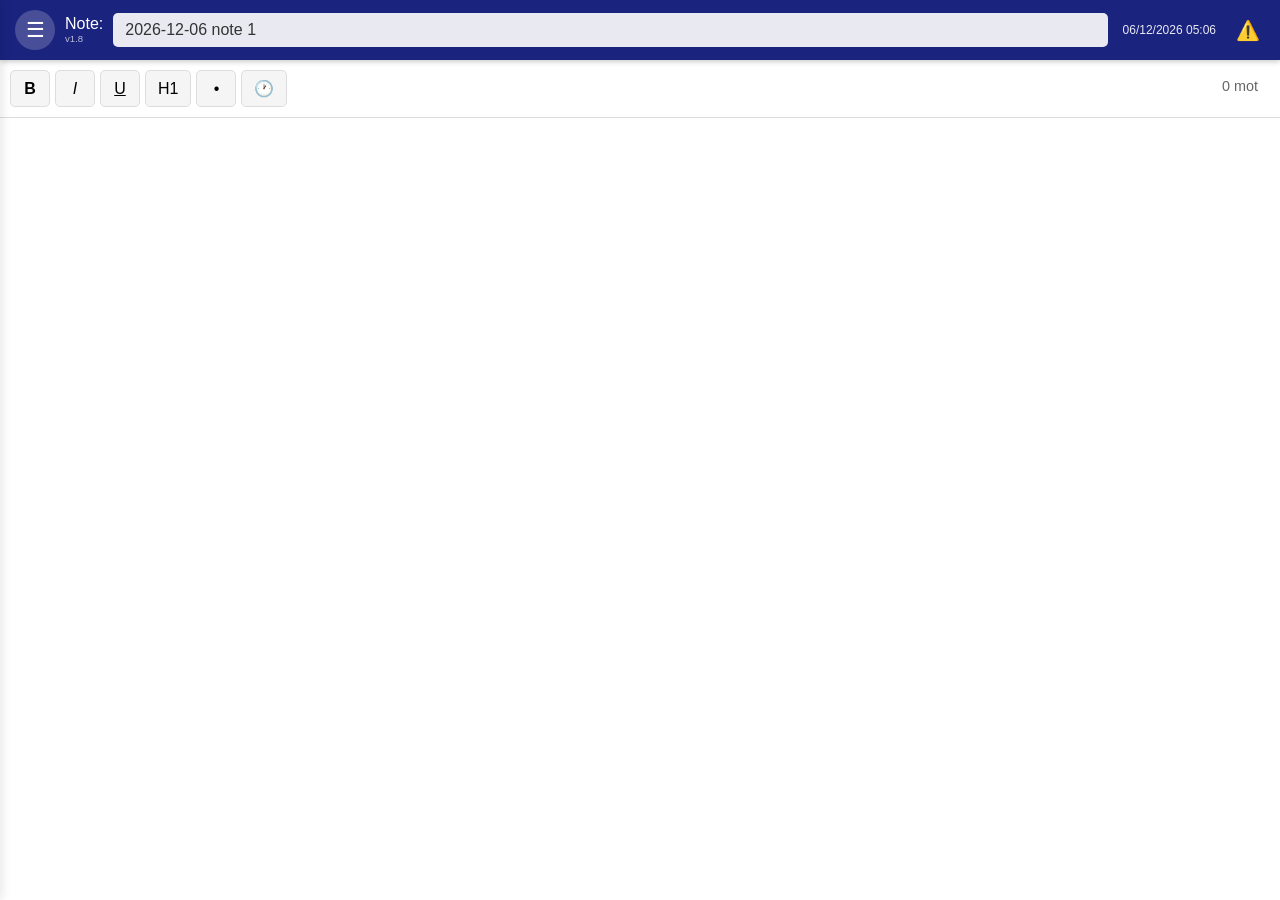
==== commit bf9ef433: "v1.8: Correction suppression notes avec ID numériques lors de la synchro" ====
--- a/index.html
+++ b/index.html
@@ -102,7 +102,7 @@
             <button class="btn-menu" id="toggleSidebar">☰</button>
             <div class="note-label-container">
                 <span class="note-label">Note:</span>
-                <span class="version-label">v1.7</span>
+                <span class="version-label">v1.8</span>
             </div>
             <input type="text" id="sectionTitle" class="section-title-header" placeholder="Titre">
             <span class="last-modified" id="lastModified"></span>
@@ -185,7 +185,7 @@
 function generateUniqueId(){return Date.now().toString(36)+Math.random().toString(36).substr(2,9)}
 async function signInGoogleDrive(){if(!GOOGLE_CONFIG.CLIENT_ID){alert('Veuillez d\'abord configurer vos identifiants Google Drive (bouton ⚙️ Configurer)');return}if(!gapiInited||!gisInited){showSyncStatus('⏳ Initialisation...','loading');let attempts=0;while((!gapiInited||!gisInited)&&attempts<20){await new Promise(r=>setTimeout(r,500));attempts++}if(!gapiInited||!gisInited){const err=lastInitError||'Timeout d\'initialisation';alert('❌ Erreur d\'initialisation:\n\n'+err+'\n\nVérifiez :\n1. CLIENT_ID correct\n2. API_KEY correcte\n3. Origines autorisées dans Google Cloud Console');showSyncStatus('❌ '+err,'error');return}showSyncStatus('','info')}tokenClient.requestAccessToken({prompt:'consent'})}
 function signOutGoogleDrive(){const t=gapi.client.getToken();if(t){google.accounts.oauth2.revoke(t.access_token);gapi.client.setToken('');isSignedIn=false;updateSyncButton();showSyncStatus('Déconnecté','info')}}
-async function smartSync(){if(!isSignedIn){alert('Connectez-vous d\'abord');return}const btn=document.getElementById('googleDriveSyncBtn'),originalText=btn.textContent;btn.disabled=true;btn.textContent='⏳ Synchro...';showSyncStatus('⏳ Synchronisation...','loading');try{const remoteFile=await findNotesFile();if(!remoteFile){if(sections.length===0){alert('Aucune note à synchroniser.');showSyncStatus('','info');return}deletedNotes=[];await saveData();await uploadToGoogleDrive();btn.textContent=originalText;btn.disabled=false;return}const response=await gapi.client.drive.files.get({fileId:remoteFile.id,alt:'media'}),remoteData=JSON.parse(response.body);if(!remoteData.sections||!Array.isArray(remoteData.sections)){throw new Error('Format distant invalide')}const localDeletedIds=deletedNotes.map(d=>d.id);let remoteSections=remoteData.sections.filter(s=>!localDeletedIds.includes(s.id));const allIds=new Set([...sections.map(s=>s.id),...remoteSections.map(s=>s.id)]);let added=0,updated=0,deleted=localDeletedIds.length;const newSections=[];allIds.forEach(id=>{const localNote=sections.find(s=>s.id===id);const remoteNote=remoteSections.find(s=>s.id===id);if(!localNote&&remoteNote){newSections.push(remoteNote);added++;return}if(localNote&&!remoteNote){newSections.push(localNote);added++;return}if(localNote&&remoteNote){const localDate=new Date(localNote.lastModified);const remoteDate=new Date(remoteNote.lastModified);if(localDate>remoteDate){newSections.push(localNote);updated++}else{newSections.push(remoteNote);if(remoteDate>localDate)updated++}}});sections=newSections;deletedNotes=[];await saveData();updateTOC();if(currentSectionId){const stillExists=sections.find(s=>s.id===currentSectionId);if(stillExists){loadSection(currentSectionId)}else if(sections.length>0){loadSection(sections[0].id)}}else if(sections.length>0){loadSection(sections[0].id)}await uploadToGoogleDrive();showSyncStatus(`✓ Sync: ${added} ajout, ${updated} màj, ${deleted} suppr`,'success')}catch(e){showSyncStatus('❌ Erreur','error');alert('Erreur: '+e.message)}finally{btn.textContent=originalText;btn.disabled=false}}
+async function smartSync(){if(!isSignedIn){alert('Connectez-vous d\'abord');return}const btn=document.getElementById('googleDriveSyncBtn'),originalText=btn.textContent;btn.disabled=true;btn.textContent='⏳ Synchro...';showSyncStatus('⏳ Synchronisation...','loading');try{const remoteFile=await findNotesFile();if(!remoteFile){if(sections.length===0){alert('Aucune note à synchroniser.');showSyncStatus('','info');return}deletedNotes=[];await saveData();await uploadToGoogleDrive();btn.textContent=originalText;btn.disabled=false;return}const response=await gapi.client.drive.files.get({fileId:remoteFile.id,alt:'media'}),remoteData=JSON.parse(response.body);if(!remoteData.sections||!Array.isArray(remoteData.sections)){throw new Error('Format distant invalide')}const localDeletedIds=deletedNotes.map(d=>d.id.toString());let remoteSections=remoteData.sections.filter(s=>!localDeletedIds.includes(s.id.toString()));const allIds=new Set([...sections.map(s=>s.id),...remoteSections.map(s=>s.id)]);let added=0,updated=0,deleted=localDeletedIds.length;const newSections=[];allIds.forEach(id=>{const localNote=sections.find(s=>s.id===id);const remoteNote=remoteSections.find(s=>s.id===id);if(!localNote&&remoteNote){newSections.push(remoteNote);added++;return}if(localNote&&!remoteNote){newSections.push(localNote);added++;return}if(localNote&&remoteNote){const localDate=new Date(localNote.lastModified);const remoteDate=new Date(remoteNote.lastModified);if(localDate>remoteDate){newSections.push(localNote);updated++}else{newSections.push(remoteNote);if(remoteDate>localDate)updated++}}});sections=newSections;deletedNotes=[];await saveData();updateTOC();if(currentSectionId){const stillExists=sections.find(s=>s.id===currentSectionId);if(stillExists){loadSection(currentSectionId)}else if(sections.length>0){loadSection(sections[0].id)}}else if(sections.length>0){loadSection(sections[0].id)}await uploadToGoogleDrive();showSyncStatus(`✓ Sync: ${added} ajout, ${updated} màj, ${deleted} suppr`,'success')}catch(e){showSyncStatus('❌ Erreur','error');alert('Erreur: '+e.message)}finally{btn.textContent=originalText;btn.disabled=false}}
 async function mergeSections(local,remote){const result=[],conflicts=[],localMap=new Map(local.map(s=>([s.id,s]))),remoteMap=new Map(remote.map(s=>([s.id,s])));let added=0,updated=0;remote.forEach(r=>{const l=localMap.get(r.id);if(!l){result.push(r);added++;localMap.delete(r.id)}else{if(new Date(r.lastModified)>new Date(l.lastModified)){result.push(r);updated++;conflicts.push({title:r.title,chosenVersion:'distante'})}else{result.push(l)}localMap.delete(r.id)}});localMap.forEach(l=>{result.push(l);added++});return{result,conflicts,added,updated}}
 async function uploadToGoogleDrive(){showSyncStatus('⏳ Upload...','loading');const d={sections,lastSync:new Date().toISOString(),version:'1.2'},json=JSON.stringify(d,null,2),f=await findNotesFile();f?await updateFileInDrive(f.id,json):await createFileInDrive(json);showSyncStatus('✓ Synchronisé','success');localStorage.setItem('lastGoogleDriveSync',new Date().toISOString())}
 async function restoreFromGoogleDrive(){showSyncStatus('⏳ Restauration...','loading');try{const f=await findNotesFile();if(!f){alert('Aucune sauvegarde');showSyncStatus('❌ Aucune sauvegarde','error');return}const r=await gapi.client.drive.files.get({fileId:f.id,alt:'media'}),d=JSON.parse(r.body);if(d.sections&&Array.isArray(d.sections)){sections=d.sections;await saveData();updateTOC();if(sections.length>0)loadSection(sections[0].id);showSyncStatus('✓ Restauré','success')}else throw new Error('Format invalide')}catch(e){showSyncStatus('❌ Erreur','error');alert('Erreur: '+e.message)}}
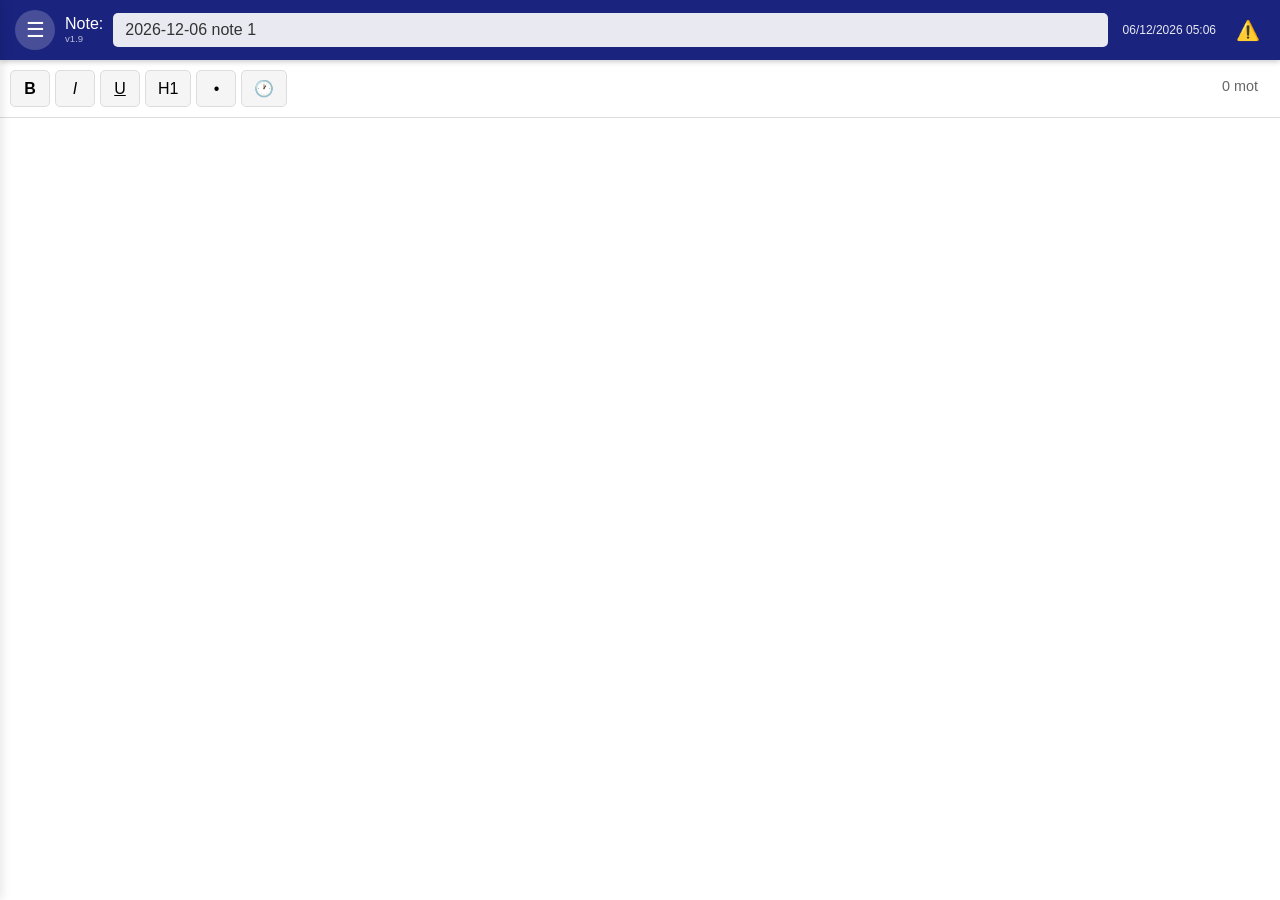
==== commit bf7ea83b: "Version 1.9: Correction du bug d'ordre des notes - ajout du champ order pour conserver l'ordre perso" ====
--- a/index.html
+++ b/index.html
@@ -102,7 +102,7 @@
             <button class="btn-menu" id="toggleSidebar">☰</button>
             <div class="note-label-container">
                 <span class="note-label">Note:</span>
-                <span class="version-label">v1.8</span>
+                <span class="version-label">v1.9</span>
             </div>
             <input type="text" id="sectionTitle" class="section-title-header" placeholder="Titre">
             <span class="last-modified" id="lastModified"></span>
@@ -187,7 +187,7 @@
 function signOutGoogleDrive(){const t=gapi.client.getToken();if(t){google.accounts.oauth2.revoke(t.access_token);gapi.client.setToken('');isSignedIn=false;updateSyncButton();showSyncStatus('Déconnecté','info')}}
 async function smartSync(){if(!isSignedIn){alert('Connectez-vous d\'abord');return}const btn=document.getElementById('googleDriveSyncBtn'),originalText=btn.textContent;btn.disabled=true;btn.textContent='⏳ Synchro...';showSyncStatus('⏳ Synchronisation...','loading');try{const remoteFile=await findNotesFile();if(!remoteFile){if(sections.length===0){alert('Aucune note à synchroniser.');showSyncStatus('','info');return}deletedNotes=[];await saveData();await uploadToGoogleDrive();btn.textContent=originalText;btn.disabled=false;return}const response=await gapi.client.drive.files.get({fileId:remoteFile.id,alt:'media'}),remoteData=JSON.parse(response.body);if(!remoteData.sections||!Array.isArray(remoteData.sections)){throw new Error('Format distant invalide')}const localDeletedIds=deletedNotes.map(d=>d.id.toString());let remoteSections=remoteData.sections.filter(s=>!localDeletedIds.includes(s.id.toString()));const allIds=new Set([...sections.map(s=>s.id),...remoteSections.map(s=>s.id)]);let added=0,updated=0,deleted=localDeletedIds.length;const newSections=[];allIds.forEach(id=>{const localNote=sections.find(s=>s.id===id);const remoteNote=remoteSections.find(s=>s.id===id);if(!localNote&&remoteNote){newSections.push(remoteNote);added++;return}if(localNote&&!remoteNote){newSections.push(localNote);added++;return}if(localNote&&remoteNote){const localDate=new Date(localNote.lastModified);const remoteDate=new Date(remoteNote.lastModified);if(localDate>remoteDate){newSections.push(localNote);updated++}else{newSections.push(remoteNote);if(remoteDate>localDate)updated++}}});sections=newSections;deletedNotes=[];await saveData();updateTOC();if(currentSectionId){const stillExists=sections.find(s=>s.id===currentSectionId);if(stillExists){loadSection(currentSectionId)}else if(sections.length>0){loadSection(sections[0].id)}}else if(sections.length>0){loadSection(sections[0].id)}await uploadToGoogleDrive();showSyncStatus(`✓ Sync: ${added} ajout, ${updated} màj, ${deleted} suppr`,'success')}catch(e){showSyncStatus('❌ Erreur','error');alert('Erreur: '+e.message)}finally{btn.textContent=originalText;btn.disabled=false}}
 async function mergeSections(local,remote){const result=[],conflicts=[],localMap=new Map(local.map(s=>([s.id,s]))),remoteMap=new Map(remote.map(s=>([s.id,s])));let added=0,updated=0;remote.forEach(r=>{const l=localMap.get(r.id);if(!l){result.push(r);added++;localMap.delete(r.id)}else{if(new Date(r.lastModified)>new Date(l.lastModified)){result.push(r);updated++;conflicts.push({title:r.title,chosenVersion:'distante'})}else{result.push(l)}localMap.delete(r.id)}});localMap.forEach(l=>{result.push(l);added++});return{result,conflicts,added,updated}}
-async function uploadToGoogleDrive(){showSyncStatus('⏳ Upload...','loading');const d={sections,lastSync:new Date().toISOString(),version:'1.2'},json=JSON.stringify(d,null,2),f=await findNotesFile();f?await updateFileInDrive(f.id,json):await createFileInDrive(json);showSyncStatus('✓ Synchronisé','success');localStorage.setItem('lastGoogleDriveSync',new Date().toISOString())}
+async function uploadToGoogleDrive(){showSyncStatus('⏳ Upload...','loading');const d={sections,deletedNotes,lastSync:new Date().toISOString(),version:'1.9'},json=JSON.stringify(d,null,2),f=await findNotesFile();f?await updateFileInDrive(f.id,json):await createFileInDrive(json);showSyncStatus('✓ Synchronisé','success');localStorage.setItem('lastGoogleDriveSync',new Date().toISOString())}
 async function restoreFromGoogleDrive(){showSyncStatus('⏳ Restauration...','loading');try{const f=await findNotesFile();if(!f){alert('Aucune sauvegarde');showSyncStatus('❌ Aucune sauvegarde','error');return}const r=await gapi.client.drive.files.get({fileId:f.id,alt:'media'}),d=JSON.parse(r.body);if(d.sections&&Array.isArray(d.sections)){sections=d.sections;await saveData();updateTOC();if(sections.length>0)loadSection(sections[0].id);showSyncStatus('✓ Restauré','success')}else throw new Error('Format invalide')}catch(e){showSyncStatus('❌ Erreur','error');alert('Erreur: '+e.message)}}
 async function findNotesFile(){try{const r=await gapi.client.drive.files.list({q:"name='bloc-notes-backup.json' and trashed=false",spaces:'drive',fields:'files(id, name, modifiedTime)'});return r.result.files&&r.result.files.length>0?r.result.files[0]:null}catch(e){throw e}}
 async function createFileInDrive(content){const f=new Blob([content],{type:'application/json'}),m={name:'bloc-notes-backup.json',mimeType:'application/json'},form=new FormData();form.append('metadata',new Blob([JSON.stringify(m)],{type:'application/json'}));form.append('file',f);const r=await fetch('https://www.googleapis.com/upload/drive/v3/files?uploadType=multipart',{method:'POST',headers:new Headers({'Authorization':'Bearer '+gapi.client.getToken().access_token}),body:form});return await r.json()}
@@ -200,17 +200,18 @@
 document.addEventListener('DOMContentLoaded',async()=>{await initDB();await requestPersistentStorage();await loadData();updateTOC();initializeEventListeners();initGoogleDrive();if(sections.length===0)createNewSection();else loadSection(sections[0].id)});
 function initializeEventListeners(){document.getElementById('toggleSidebar').addEventListener('click',()=>{document.getElementById('sidebar').classList.add('open');document.getElementById('sidebarOverlay').classList.add('show')});document.getElementById('closeSidebar').addEventListener('click',()=>{document.getElementById('sidebar').classList.remove('open');document.getElementById('sidebarOverlay').classList.remove('show')});document.getElementById('sidebarOverlay').addEventListener('click',()=>{document.getElementById('sidebar').classList.remove('open');document.getElementById('sidebarOverlay').classList.remove('show')});document.getElementById('newSectionBtn').addEventListener('click',createNewSection);document.getElementById('exportBtn').addEventListener('click',exportSelectedNotes);document.getElementById('importBtn').addEventListener('click',()=>document.getElementById('importFileInput').click());document.getElementById('importFileInput').addEventListener('change',importNotes);document.getElementById('deleteSectionBtn').addEventListener('click',deleteSelectedSections);document.getElementById('googleConfigBtn').addEventListener('click',showConfigPanel);document.getElementById('googleDriveSyncBtn').addEventListener('click',smartSync);document.getElementById('sectionTitle').addEventListener('input',updateSectionTitle);document.getElementById('boldBtn').addEventListener('click',()=>execCommand('bold'));document.getElementById('italicBtn').addEventListener('click',()=>execCommand('italic'));document.getElementById('underlineBtn').addEventListener('click',()=>execCommand('underline'));document.getElementById('h1Btn').addEventListener('click',toggleHeading);document.getElementById('ulBtn').addEventListener('click',toggleList);document.getElementById('timestampBtn').addEventListener('click',insertTimestamp);const ed=document.getElementById('editor');ed.addEventListener('input',()=>{if(currentSectionId){const s=sections.find(x=>x.id===currentSectionId);if(s){s.content=ed.innerHTML;s.lastModified=new Date().toISOString();updateLastModifiedDisplay(s.lastModified);updateWordCount();updateTOC();clearTimeout(autoSaveTimer);autoSaveTimer=setTimeout(()=>saveData(),500)}}});ed.addEventListener('mouseup',updateToolbarState);ed.addEventListener('keyup',updateToolbarState);ed.addEventListener('focus',updateToolbarState);document.addEventListener('keydown',e=>{if(e.ctrlKey||e.metaKey){if(e.key==='b'){e.preventDefault();execCommand('bold')}else if(e.key==='i'){e.preventDefault();execCommand('italic')}else if(e.key==='u'){e.preventDefault();execCommand('underline')}}})}
 function showConfigPanel(){const co=document.getElementById('configOverlay');co.classList.add('show');loadGoogleConfig();document.getElementById('clientIdInput').value=GOOGLE_CONFIG.CLIENT_ID||'';document.getElementById('apiKeyInput').value=GOOGLE_CONFIG.API_KEY||'';document.getElementById('saveConfigBtn').onclick=async()=>{const cid=document.getElementById('clientIdInput').value.trim(),ak=document.getElementById('apiKeyInput').value.trim();if(!cid||!ak){alert('Veuillez remplir les deux champs');return}saveGoogleConfig(cid,ak);co.classList.remove('show');await initGoogleDrive();await signInGoogleDrive()};document.getElementById('cancelConfigBtn').onclick=()=>co.classList.remove('show')}
-async function loadData(){try{let data=await loadAllSections();if(!data||data.length===0){data=await migrateFromLocalStorage()}if(data&&data.length>0){sections=data}else{sections=[]}const delStr=localStorage.getItem('deletedNotes');if(delStr){try{deletedNotes=JSON.parse(delStr)}catch(e){deletedNotes=[]}}}catch(e){sections=[];deletedNotes=[]}}
+async function loadData(){try{let data=await loadAllSections();if(!data||data.length===0){data=await migrateFromLocalStorage()}if(data&&data.length>0){data.forEach((s,i)=>{if(s.order===undefined)s.order=i});data.sort((a,b)=>(a.order||0)-(b.order||0));sections=data}else{sections=[]}const delStr=localStorage.getItem('deletedNotes');if(delStr){try{deletedNotes=JSON.parse(delStr)}catch(e){deletedNotes=[]}}}catch(e){sections=[];deletedNotes=[]}}
 async function saveData(){try{await saveAllSections(sections);localStorage.setItem('deletedNotes',JSON.stringify(deletedNotes))}catch(e){}}
 function saveCurrentSection(){if(currentSectionId){const s=sections.find(x=>x.id===currentSectionId);if(s){const newContent=document.getElementById('editor').innerHTML;const newTitle=document.getElementById('sectionTitle').value||'Sans titre';if(s.content!==newContent||s.title!==newTitle){s.content=newContent;s.title=newTitle;s.lastModified=new Date().toISOString()}}}}
-function createNewSection(){saveCurrentSection();const n=new Date(),y=n.getFullYear(),m=String(n.getMonth()+1).padStart(2,'0'),d=String(n.getDate()).padStart(2,'0'),ds=`${y}-${m}-${d}`,tn=sections.filter(s=>s.title&&s.title.startsWith(ds)).length+1,newS={id:generateUniqueId(),title:`${ds} note ${tn}`,content:'',createdAt:n.toISOString(),lastModified:n.toISOString()};sections.push(newS);updateTOC();loadSection(newS.id);saveData();document.getElementById('sidebar').classList.remove('open');document.getElementById('sidebarOverlay').classList.remove('show')}
+function createNewSection(){saveCurrentSection();const n=new Date(),y=n.getFullYear(),m=String(n.getMonth()+1).padStart(2,'0'),d=String(n.getDate()).padStart(2,'0'),ds=`${y}-${m}-${d}`,tn=sections.filter(s=>s.title&&s.title.startsWith(ds)).length+1,newS={id:Date.now(),title:`${ds} note ${tn}`,content:'',createdAt:n.toISOString(),lastModified:n.toISOString(),order:sections.length};sections.push(newS);updateTOC();loadSection(newS.id);saveData();document.getElementById('sidebar').classList.remove('open');document.getElementById('sidebarOverlay').classList.remove('show')}
 function updateWordCount(){const ed=document.getElementById('editor'),text=ed.innerText.trim(),words=text?text.split(/\s+/).filter(w=>w.length>0).length:0;document.getElementById('wordCount').textContent=words+' mot'+(words>1?'s':'')}
 function loadSection(sid){saveCurrentSection();const s=sections.find(x=>x.id===sid);if(!s)return;currentSectionId=sid;document.getElementById('sectionTitle').value=s.title;document.getElementById('editor').innerHTML=s.content;updateLastModifiedDisplay(s.lastModified);updateWordCount();document.querySelectorAll('.toc li').forEach(li=>{li.classList.remove('active');if(li.dataset.id===sid)li.classList.add('active')});saveData()}function updateSectionTitle(){if(!currentSectionId)return;const s=sections.find(x=>x.id===currentSectionId);if(s){s.title=document.getElementById('sectionTitle').value||'Sans titre';s.lastModified=new Date().toISOString();updateLastModifiedDisplay(s.lastModified);updateTOC();clearTimeout(autoSaveTimer);autoSaveTimer=setTimeout(()=>saveData(),500)}}
 function deleteSelectedSections(){const cbs=document.querySelectorAll('.toc input[type="checkbox"]:checked');if(cbs.length===0){alert('Sélectionnez au moins une note');return}if(sections.length===cbs.length){alert('Vous ne pouvez pas tout supprimer');return}const ids=Array.from(cbs).map(cb=>cb.dataset.sectionId);if(!confirm(`Supprimer ${ids.length} note(s) ?`))return;const now=new Date().toISOString();ids.forEach(id=>{deletedNotes.push({id:id,deletedAt:now})});sections=sections.filter(s=>!ids.includes(s.id.toString()));if(ids.includes(currentSectionId.toString())&&sections.length>0)loadSection(sections[0].id);updateTOC();saveData()}
 function updateTOC(){const tl=document.getElementById('tocList');tl.innerHTML='';sections.forEach((s,idx)=>{const li=document.createElement('li');li.dataset.id=s.id;if(s.id===currentSectionId)li.classList.add('active');li.title=`ID: ${s.id}, Modif: ${s.lastModified}`;const cb=document.createElement('input');cb.type='checkbox';cb.dataset.sectionId=s.id;cb.addEventListener('click',e=>e.stopPropagation());const wrapper=document.createElement('div');wrapper.style.flex='1';wrapper.style.display='flex';wrapper.style.flexDirection='column';wrapper.style.gap='1px';const sp=document.createElement('span');sp.textContent=s.title;sp.style.cursor='pointer';sp.style.lineHeight='1.3';const info=document.createElement('span');info.style.fontSize='0.65rem';info.style.color='#999';info.style.fontWeight='normal';info.style.lineHeight='1.1';const dateObj=new Date(s.lastModified);const dateStr=dateObj.toLocaleDateString('fr-FR',{year:'2-digit',month:'2-digit',day:'2-digit'});const timeStr=dateObj.toLocaleTimeString('fr-FR',{hour:'2-digit',minute:'2-digit'});info.textContent=`ID: ${s.id.toString().substring(0,8)}... | ${dateStr} ${timeStr}`;wrapper.appendChild(sp);wrapper.appendChild(info);wrapper.addEventListener('click',()=>{loadSection(s.id);document.getElementById('sidebar').classList.remove('open');document.getElementById('sidebarOverlay').classList.remove('show')});const moveButtons=document.createElement('div');moveButtons.className='move-buttons';const btnUp=document.createElement('button');btnUp.className='btn-move';btnUp.textContent='↑';btnUp.title='Déplacer vers le haut';btnUp.addEventListener('click',e=>{e.stopPropagation();moveNoteUp(idx)});const btnDown=document.createElement('button');btnDown.className='btn-move';btnDown.textContent='↓';btnDown.title='Déplacer vers le bas';btnDown.addEventListener('click',e=>{e.stopPropagation();moveNoteDown(idx)});if(idx>0)moveButtons.appendChild(btnUp);if(idx<sections.length-1)moveButtons.appendChild(btnDown);li.appendChild(cb);li.appendChild(wrapper);li.appendChild(moveButtons);tl.appendChild(li)})}
 function updateLastModifiedDisplay(iso){const el=document.getElementById('lastModified');if(!el)return;try{const d=new Date(iso);el.textContent=d.toLocaleString('fr-FR',{year:'numeric',month:'2-digit',day:'2-digit',hour:'2-digit',minute:'2-digit'})}catch(e){el.textContent=''}}
-function moveNoteUp(idx){if(idx>0){[sections[idx-1],sections[idx]]=[sections[idx],sections[idx-1]];updateTOC();saveData()}}
-function moveNoteDown(idx){if(idx<sections.length-1){[sections[idx],sections[idx+1]]=[sections[idx+1],sections[idx]];updateTOC();saveData()}}
+function moveNoteUp(idx){if(idx>0){[sections[idx-1],sections[idx]]=[sections[idx],sections[idx-1]];reorderSections();updateTOC();saveData()}}
+function moveNoteDown(idx){if(idx<sections.length-1){[sections[idx],sections[idx+1]]=[sections[idx+1],sections[idx]];reorderSections();updateTOC();saveData()}}
+function reorderSections(){sections.forEach((s,i)=>s.order=i)}
 function execCommand(cmd,val=null){document.execCommand(cmd,false,val);document.getElementById('editor').focus();setTimeout(updateToolbarState,10)}
 function toggleHeading(){const sel=window.getSelection();if(!sel.rangeCount)return;const rg=sel.getRangeAt(0);let n=rg.startContainer;while(n&&n.nodeType!==1)n=n.parentNode;if(n&&n!==document.getElementById('editor')){if(n.tagName==='H1'){const dv=document.createElement('div');dv.innerHTML=n.innerHTML;removeAllFontSizes(dv);n.parentNode.replaceChild(dv,n);const nr=document.createRange();nr.selectNodeContents(dv);nr.collapse(false);sel.removeAllRanges();sel.addRange(nr)}else{const h=document.createElement('h1');h.innerHTML=n.innerHTML;n.parentNode.replaceChild(h,n);const nr=document.createRange();nr.selectNodeContents(h);nr.collapse(false);sel.removeAllRanges();sel.addRange(nr)}}document.getElementById('editor').focus();updateToolbarState()}
 function removeAllFontSizes(el){if(el.style)el.style.fontSize='';el.querySelectorAll('*').forEach(e=>{if(e.style)e.style.fontSize=''})}
